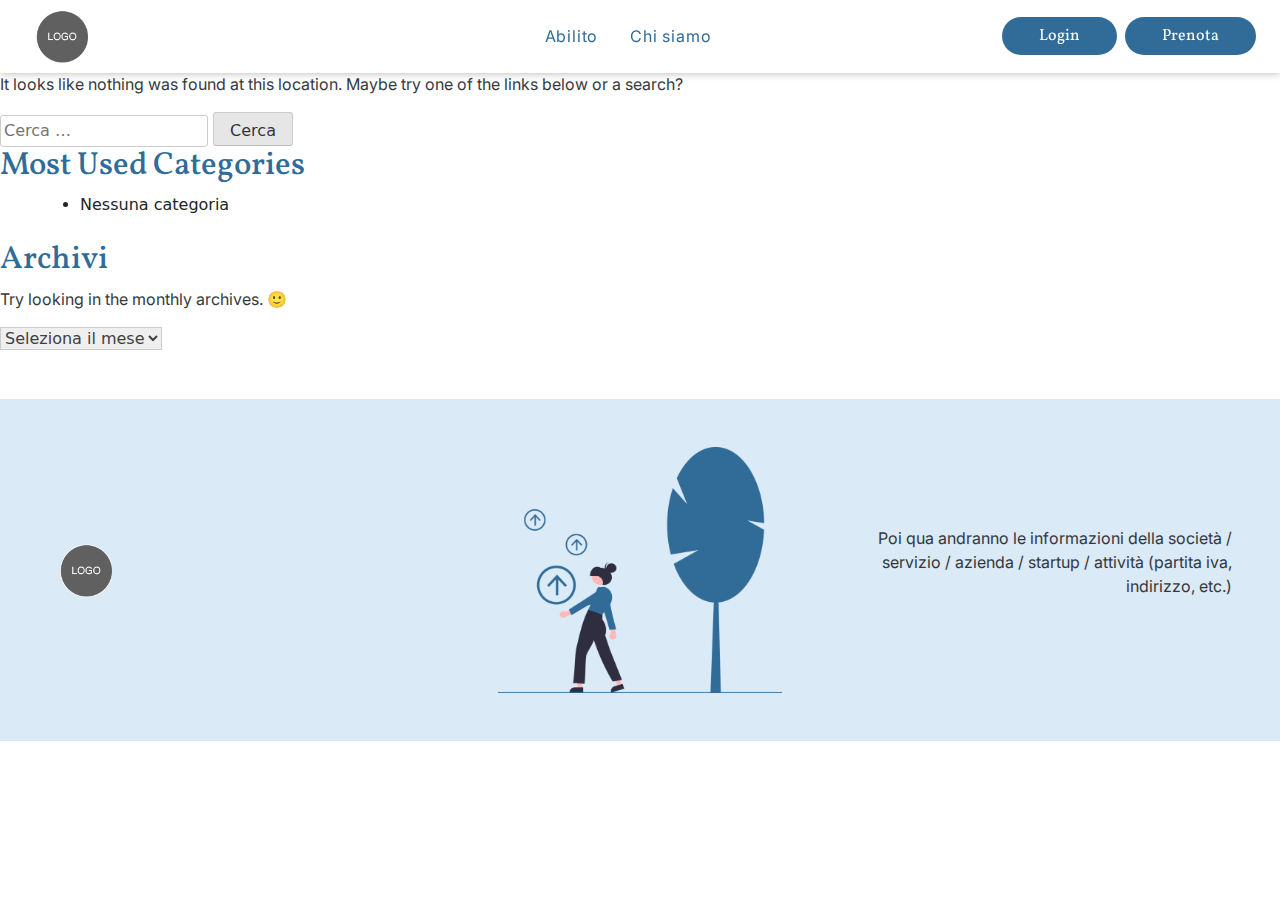
==== 404/index.html @ 6d9cfff5 "Commit static html" ====
<!DOCTYPE html>
<html lang="it-IT">
<head>
	<meta charset="UTF-8">
	<meta name="viewport" content="width=device-width, initial-scale=1">
	<link rel="profile" href="https://gmpg.org/xfn/11">

	<title>Pagina non trovata &#8211; Abilito</title>
<meta name="robots" content="max-image-preview:large">
<link rel="dns-prefetch" href="//cdn.jsdelivr.net">
<link rel="dns-prefetch" href="//fonts.googleapis.com">
<link rel="alternate" type="application/rss+xml" title="Abilito &raquo; Feed" href="/feed/">
<link rel="alternate" type="application/rss+xml" title="Abilito &raquo; Feed dei commenti" href="/comments/feed/">
<script>
window._wpemojiSettings = {"baseUrl":"https:\/\/s.w.org\/images\/core\/emoji\/15.0.3\/72x72\/","ext":".png","svgUrl":"https:\/\/s.w.org\/images\/core\/emoji\/15.0.3\/svg\/","svgExt":".svg","source":{"concatemoji":"\/wp-includes\/js\/wp-emoji-release.min.js?ver=6.6.2"}};
/*! This file is auto-generated */
!function(i,n){var o,s,e;function c(e){try{var t={supportTests:e,timestamp:(new Date).valueOf()};sessionStorage.setItem(o,JSON.stringify(t))}catch(e){}}function p(e,t,n){e.clearRect(0,0,e.canvas.width,e.canvas.height),e.fillText(t,0,0);var t=new Uint32Array(e.getImageData(0,0,e.canvas.width,e.canvas.height).data),r=(e.clearRect(0,0,e.canvas.width,e.canvas.height),e.fillText(n,0,0),new Uint32Array(e.getImageData(0,0,e.canvas.width,e.canvas.height).data));return t.every(function(e,t){return e===r[t]})}function u(e,t,n){switch(t){case"flag":return n(e,"🏳️‍⚧️","🏳️​⚧️")?!1:!n(e,"🇺🇳","🇺​🇳")&&!n(e,"🏴󠁧󠁢󠁥󠁮󠁧󠁿","🏴​󠁧​󠁢​󠁥​󠁮​󠁧​󠁿");case"emoji":return!n(e,"🐦‍⬛","🐦​⬛")}return!1}function f(e,t,n){var r="undefined"!=typeof WorkerGlobalScope&&self instanceof WorkerGlobalScope?new OffscreenCanvas(300,150):i.createElement("canvas"),a=r.getContext("2d",{willReadFrequently:!0}),o=(a.textBaseline="top",a.font="600 32px Arial",{});return e.forEach(function(e){o[e]=t(a,e,n)}),o}function t(e){var t=i.createElement("script");t.src=e,t.defer=!0,i.head.appendChild(t)}"undefined"!=typeof Promise&&(o="wpEmojiSettingsSupports",s=["flag","emoji"],n.supports={everything:!0,everythingExceptFlag:!0},e=new Promise(function(e){i.addEventListener("DOMContentLoaded",e,{once:!0})}),new Promise(function(t){var n=function(){try{var e=JSON.parse(sessionStorage.getItem(o));if("object"==typeof e&&"number"==typeof e.timestamp&&(new Date).valueOf()<e.timestamp+604800&&"object"==typeof e.supportTests)return e.supportTests}catch(e){}return null}();if(!n){if("undefined"!=typeof Worker&&"undefined"!=typeof OffscreenCanvas&&"undefined"!=typeof URL&&URL.createObjectURL&&"undefined"!=typeof Blob)try{var e="postMessage("+f.toString()+"("+[JSON.stringify(s),u.toString(),p.toString()].join(",")+"));",r=new Blob([e],{type:"text/javascript"}),a=new Worker(URL.createObjectURL(r),{name:"wpTestEmojiSupports"});return void(a.onmessage=function(e){c(n=e.data),a.terminate(),t(n)})}catch(e){}c(n=f(s,u,p))}t(n)}).then(function(e){for(var t in e)n.supports[t]=e[t],n.supports.everything=n.supports.everything&&n.supports[t],"flag"!==t&&(n.supports.everythingExceptFlag=n.supports.everythingExceptFlag&&n.supports[t]);n.supports.everythingExceptFlag=n.supports.everythingExceptFlag&&!n.supports.flag,n.DOMReady=!1,n.readyCallback=function(){n.DOMReady=!0}}).then(function(){return e}).then(function(){var e;n.supports.everything||(n.readyCallback(),(e=n.source||{}).concatemoji?t(e.concatemoji):e.wpemoji&&e.twemoji&&(t(e.twemoji),t(e.wpemoji)))}))}((window,document),window._wpemojiSettings);
</script>
<style id="wp-emoji-styles-inline-css">img.wp-smiley, img.emoji {
		display: inline !important;
		border: none !important;
		box-shadow: none !important;
		height: 1em !important;
		width: 1em !important;
		margin: 0 0.07em !important;
		vertical-align: -0.1em !important;
		background: none !important;
		padding: 0 !important;
	}</style>
<link rel="stylesheet" id="wp-block-library-css" href="/wp-includes/css/dist/block-library/style.min.css?ver=6.6.2" media="all">
<style id="classic-theme-styles-inline-css">/*! This file is auto-generated */
.wp-block-button__link{color:#fff;background-color:#32373c;border-radius:9999px;box-shadow:none;text-decoration:none;padding:calc(.667em + 2px) calc(1.333em + 2px);font-size:1.125em}.wp-block-file__button{background:#32373c;color:#fff;text-decoration:none}</style>
<style id="global-styles-inline-css">:root{--wp--preset--aspect-ratio--square: 1;--wp--preset--aspect-ratio--4-3: 4/3;--wp--preset--aspect-ratio--3-4: 3/4;--wp--preset--aspect-ratio--3-2: 3/2;--wp--preset--aspect-ratio--2-3: 2/3;--wp--preset--aspect-ratio--16-9: 16/9;--wp--preset--aspect-ratio--9-16: 9/16;--wp--preset--color--black: #000000;--wp--preset--color--cyan-bluish-gray: #abb8c3;--wp--preset--color--white: #ffffff;--wp--preset--color--pale-pink: #f78da7;--wp--preset--color--vivid-red: #cf2e2e;--wp--preset--color--luminous-vivid-orange: #ff6900;--wp--preset--color--luminous-vivid-amber: #fcb900;--wp--preset--color--light-green-cyan: #7bdcb5;--wp--preset--color--vivid-green-cyan: #00d084;--wp--preset--color--pale-cyan-blue: #8ed1fc;--wp--preset--color--vivid-cyan-blue: #0693e3;--wp--preset--color--vivid-purple: #9b51e0;--wp--preset--gradient--vivid-cyan-blue-to-vivid-purple: linear-gradient(135deg,rgba(6,147,227,1) 0%,rgb(155,81,224) 100%);--wp--preset--gradient--light-green-cyan-to-vivid-green-cyan: linear-gradient(135deg,rgb(122,220,180) 0%,rgb(0,208,130) 100%);--wp--preset--gradient--luminous-vivid-amber-to-luminous-vivid-orange: linear-gradient(135deg,rgba(252,185,0,1) 0%,rgba(255,105,0,1) 100%);--wp--preset--gradient--luminous-vivid-orange-to-vivid-red: linear-gradient(135deg,rgba(255,105,0,1) 0%,rgb(207,46,46) 100%);--wp--preset--gradient--very-light-gray-to-cyan-bluish-gray: linear-gradient(135deg,rgb(238,238,238) 0%,rgb(169,184,195) 100%);--wp--preset--gradient--cool-to-warm-spectrum: linear-gradient(135deg,rgb(74,234,220) 0%,rgb(151,120,209) 20%,rgb(207,42,186) 40%,rgb(238,44,130) 60%,rgb(251,105,98) 80%,rgb(254,248,76) 100%);--wp--preset--gradient--blush-light-purple: linear-gradient(135deg,rgb(255,206,236) 0%,rgb(152,150,240) 100%);--wp--preset--gradient--blush-bordeaux: linear-gradient(135deg,rgb(254,205,165) 0%,rgb(254,45,45) 50%,rgb(107,0,62) 100%);--wp--preset--gradient--luminous-dusk: linear-gradient(135deg,rgb(255,203,112) 0%,rgb(199,81,192) 50%,rgb(65,88,208) 100%);--wp--preset--gradient--pale-ocean: linear-gradient(135deg,rgb(255,245,203) 0%,rgb(182,227,212) 50%,rgb(51,167,181) 100%);--wp--preset--gradient--electric-grass: linear-gradient(135deg,rgb(202,248,128) 0%,rgb(113,206,126) 100%);--wp--preset--gradient--midnight: linear-gradient(135deg,rgb(2,3,129) 0%,rgb(40,116,252) 100%);--wp--preset--font-size--small: 13px;--wp--preset--font-size--medium: 20px;--wp--preset--font-size--large: 36px;--wp--preset--font-size--x-large: 42px;--wp--preset--spacing--20: 0.44rem;--wp--preset--spacing--30: 0.67rem;--wp--preset--spacing--40: 1rem;--wp--preset--spacing--50: 1.5rem;--wp--preset--spacing--60: 2.25rem;--wp--preset--spacing--70: 3.38rem;--wp--preset--spacing--80: 5.06rem;--wp--preset--shadow--natural: 6px 6px 9px rgba(0, 0, 0, 0.2);--wp--preset--shadow--deep: 12px 12px 50px rgba(0, 0, 0, 0.4);--wp--preset--shadow--sharp: 6px 6px 0px rgba(0, 0, 0, 0.2);--wp--preset--shadow--outlined: 6px 6px 0px -3px rgba(255, 255, 255, 1), 6px 6px rgba(0, 0, 0, 1);--wp--preset--shadow--crisp: 6px 6px 0px rgba(0, 0, 0, 1);}:where(.is-layout-flex){gap: 0.5em;}:where(.is-layout-grid){gap: 0.5em;}body .is-layout-flex{display: flex;}.is-layout-flex{flex-wrap: wrap;align-items: center;}.is-layout-flex > :is(*, div){margin: 0;}body .is-layout-grid{display: grid;}.is-layout-grid > :is(*, div){margin: 0;}:where(.wp-block-columns.is-layout-flex){gap: 2em;}:where(.wp-block-columns.is-layout-grid){gap: 2em;}:where(.wp-block-post-template.is-layout-flex){gap: 1.25em;}:where(.wp-block-post-template.is-layout-grid){gap: 1.25em;}.has-black-color{color: var(--wp--preset--color--black) !important;}.has-cyan-bluish-gray-color{color: var(--wp--preset--color--cyan-bluish-gray) !important;}.has-white-color{color: var(--wp--preset--color--white) !important;}.has-pale-pink-color{color: var(--wp--preset--color--pale-pink) !important;}.has-vivid-red-color{color: var(--wp--preset--color--vivid-red) !important;}.has-luminous-vivid-orange-color{color: var(--wp--preset--color--luminous-vivid-orange) !important;}.has-luminous-vivid-amber-color{color: var(--wp--preset--color--luminous-vivid-amber) !important;}.has-light-green-cyan-color{color: var(--wp--preset--color--light-green-cyan) !important;}.has-vivid-green-cyan-color{color: var(--wp--preset--color--vivid-green-cyan) !important;}.has-pale-cyan-blue-color{color: var(--wp--preset--color--pale-cyan-blue) !important;}.has-vivid-cyan-blue-color{color: var(--wp--preset--color--vivid-cyan-blue) !important;}.has-vivid-purple-color{color: var(--wp--preset--color--vivid-purple) !important;}.has-black-background-color{background-color: var(--wp--preset--color--black) !important;}.has-cyan-bluish-gray-background-color{background-color: var(--wp--preset--color--cyan-bluish-gray) !important;}.has-white-background-color{background-color: var(--wp--preset--color--white) !important;}.has-pale-pink-background-color{background-color: var(--wp--preset--color--pale-pink) !important;}.has-vivid-red-background-color{background-color: var(--wp--preset--color--vivid-red) !important;}.has-luminous-vivid-orange-background-color{background-color: var(--wp--preset--color--luminous-vivid-orange) !important;}.has-luminous-vivid-amber-background-color{background-color: var(--wp--preset--color--luminous-vivid-amber) !important;}.has-light-green-cyan-background-color{background-color: var(--wp--preset--color--light-green-cyan) !important;}.has-vivid-green-cyan-background-color{background-color: var(--wp--preset--color--vivid-green-cyan) !important;}.has-pale-cyan-blue-background-color{background-color: var(--wp--preset--color--pale-cyan-blue) !important;}.has-vivid-cyan-blue-background-color{background-color: var(--wp--preset--color--vivid-cyan-blue) !important;}.has-vivid-purple-background-color{background-color: var(--wp--preset--color--vivid-purple) !important;}.has-black-border-color{border-color: var(--wp--preset--color--black) !important;}.has-cyan-bluish-gray-border-color{border-color: var(--wp--preset--color--cyan-bluish-gray) !important;}.has-white-border-color{border-color: var(--wp--preset--color--white) !important;}.has-pale-pink-border-color{border-color: var(--wp--preset--color--pale-pink) !important;}.has-vivid-red-border-color{border-color: var(--wp--preset--color--vivid-red) !important;}.has-luminous-vivid-orange-border-color{border-color: var(--wp--preset--color--luminous-vivid-orange) !important;}.has-luminous-vivid-amber-border-color{border-color: var(--wp--preset--color--luminous-vivid-amber) !important;}.has-light-green-cyan-border-color{border-color: var(--wp--preset--color--light-green-cyan) !important;}.has-vivid-green-cyan-border-color{border-color: var(--wp--preset--color--vivid-green-cyan) !important;}.has-pale-cyan-blue-border-color{border-color: var(--wp--preset--color--pale-cyan-blue) !important;}.has-vivid-cyan-blue-border-color{border-color: var(--wp--preset--color--vivid-cyan-blue) !important;}.has-vivid-purple-border-color{border-color: var(--wp--preset--color--vivid-purple) !important;}.has-vivid-cyan-blue-to-vivid-purple-gradient-background{background: var(--wp--preset--gradient--vivid-cyan-blue-to-vivid-purple) !important;}.has-light-green-cyan-to-vivid-green-cyan-gradient-background{background: var(--wp--preset--gradient--light-green-cyan-to-vivid-green-cyan) !important;}.has-luminous-vivid-amber-to-luminous-vivid-orange-gradient-background{background: var(--wp--preset--gradient--luminous-vivid-amber-to-luminous-vivid-orange) !important;}.has-luminous-vivid-orange-to-vivid-red-gradient-background{background: var(--wp--preset--gradient--luminous-vivid-orange-to-vivid-red) !important;}.has-very-light-gray-to-cyan-bluish-gray-gradient-background{background: var(--wp--preset--gradient--very-light-gray-to-cyan-bluish-gray) !important;}.has-cool-to-warm-spectrum-gradient-background{background: var(--wp--preset--gradient--cool-to-warm-spectrum) !important;}.has-blush-light-purple-gradient-background{background: var(--wp--preset--gradient--blush-light-purple) !important;}.has-blush-bordeaux-gradient-background{background: var(--wp--preset--gradient--blush-bordeaux) !important;}.has-luminous-dusk-gradient-background{background: var(--wp--preset--gradient--luminous-dusk) !important;}.has-pale-ocean-gradient-background{background: var(--wp--preset--gradient--pale-ocean) !important;}.has-electric-grass-gradient-background{background: var(--wp--preset--gradient--electric-grass) !important;}.has-midnight-gradient-background{background: var(--wp--preset--gradient--midnight) !important;}.has-small-font-size{font-size: var(--wp--preset--font-size--small) !important;}.has-medium-font-size{font-size: var(--wp--preset--font-size--medium) !important;}.has-large-font-size{font-size: var(--wp--preset--font-size--large) !important;}.has-x-large-font-size{font-size: var(--wp--preset--font-size--x-large) !important;}
:where(.wp-block-post-template.is-layout-flex){gap: 1.25em;}:where(.wp-block-post-template.is-layout-grid){gap: 1.25em;}
:where(.wp-block-columns.is-layout-flex){gap: 2em;}:where(.wp-block-columns.is-layout-grid){gap: 2em;}
:root :where(.wp-block-pullquote){font-size: 1.5em;line-height: 1.6;}</style>
<link rel="stylesheet" id="custom_css-css" href="/wp-content/themes/abilito_theme/css/custom_css.css?ver=3367" media="all">
<link rel="stylesheet" id="abilito-style-css" href="/wp-content/themes/abilito_theme/style.css?ver=6649" media="all">
<link rel="stylesheet" id="bootstrap_css-css" href="https://cdn.jsdelivr.net/npm/bootstrap@5.3.3/dist/css/bootstrap.min.css?ver=6.6.2" media="all">
<link rel="stylesheet" id="font_Vollkorn-css" href="https://fonts.googleapis.com/css2?family=Vollkorn%3Aital%2Cwght%400%2C400..900%3B1%2C400..900&#038;display=swap&#038;ver=5623" media="all">
<link rel="stylesheet" id="font_Inter-css" href="https://fonts.googleapis.com/css2?family=Inter%3Aital%2Copsz%2Cwght%400%2C14..32%2C100..900%3B1%2C14..32%2C100..900&#038;display=swap&#038;ver=3988" media="all">
<script src="/wp-includes/js/jquery/jquery.min.js?ver=3.7.1" id="jquery-core-js"></script>
<script src="/wp-includes/js/jquery/jquery-migrate.min.js?ver=3.4.1" id="jquery-migrate-js"></script>
<link rel="https://api.w.org/" href="/wp-json/">
<link rel="EditURI" type="application/rsd+xml" title="RSD" href="/xmlrpc.php?rsd">
<meta name="generator" content="WordPress 6.6.2">
<link rel="icon" href="/wp-content/uploads/2024/08/cropped-logo-placeholder-image-1-32x32.png" sizes="32x32">
<link rel="icon" href="/wp-content/uploads/2024/08/cropped-logo-placeholder-image-1-192x192.png" sizes="192x192">
<link rel="apple-touch-icon" href="/wp-content/uploads/2024/08/cropped-logo-placeholder-image-1-180x180.png">
<meta name="msapplication-TileImage" content="/wp-content/uploads/2024/08/cropped-logo-placeholder-image-1-270x270.png">
<style id="wpforms-css-vars-root">:root {
					--wpforms-field-border-radius: 3px;
--wpforms-field-border-style: solid;
--wpforms-field-border-size: 1px;
--wpforms-field-background-color: #ffffff;
--wpforms-field-border-color: rgba( 0, 0, 0, 0.25 );
--wpforms-field-border-color-spare: rgba( 0, 0, 0, 0.25 );
--wpforms-field-text-color: rgba( 0, 0, 0, 0.7 );
--wpforms-field-menu-color: #ffffff;
--wpforms-label-color: rgba( 0, 0, 0, 0.85 );
--wpforms-label-sublabel-color: rgba( 0, 0, 0, 0.55 );
--wpforms-label-error-color: #d63637;
--wpforms-button-border-radius: 3px;
--wpforms-button-border-style: none;
--wpforms-button-border-size: 1px;
--wpforms-button-background-color: #066aab;
--wpforms-button-border-color: #066aab;
--wpforms-button-text-color: #ffffff;
--wpforms-page-break-color: #066aab;
--wpforms-background-image: none;
--wpforms-background-position: center center;
--wpforms-background-repeat: no-repeat;
--wpforms-background-size: cover;
--wpforms-background-width: 100px;
--wpforms-background-height: 100px;
--wpforms-background-color: rgba( 0, 0, 0, 0 );
--wpforms-background-url: none;
--wpforms-container-padding: 0px;
--wpforms-container-border-style: none;
--wpforms-container-border-width: 1px;
--wpforms-container-border-color: #000000;
--wpforms-container-border-radius: 3px;
--wpforms-field-size-input-height: 43px;
--wpforms-field-size-input-spacing: 15px;
--wpforms-field-size-font-size: 16px;
--wpforms-field-size-line-height: 19px;
--wpforms-field-size-padding-h: 14px;
--wpforms-field-size-checkbox-size: 16px;
--wpforms-field-size-sublabel-spacing: 5px;
--wpforms-field-size-icon-size: 1;
--wpforms-label-size-font-size: 16px;
--wpforms-label-size-line-height: 19px;
--wpforms-label-size-sublabel-font-size: 14px;
--wpforms-label-size-sublabel-line-height: 17px;
--wpforms-button-size-font-size: 17px;
--wpforms-button-size-height: 41px;
--wpforms-button-size-padding-h: 15px;
--wpforms-button-size-margin-top: 10px;
--wpforms-container-shadow-size-box-shadow: none;

				}</style>
</head>

<body class="error404 wp-custom-logo user-registration-page hfeed">

<div id="page" class="site">

	<a class="skip-link screen-reader-text" href="#primary">Skip to content</a>

	<header id="masthead" class="z-3 site-header position-fixed w-100 start-0 end-0 top-0 py-1 bg-white">
		<nav id="site-navigation" class="main-navigation flex-wrap d-flex justify-content-center align-items-center">

			<div id="logo" class="d-flex mr-auto order-0">
				<a href="/" class="custom-logo-link" rel="home"><img width="421" height="426" src="/wp-content/uploads/2024/08/cropped-cropped-logo-placeholder-image-1-e1723313377808.png" class="custom-logo" alt="Abilito" decoding="async" fetchpriority="high" srcset="/wp-content/uploads/2024/08/cropped-cropped-logo-placeholder-image-1-e1723313377808.png 421w, /wp-content/uploads/2024/08/cropped-cropped-logo-placeholder-image-1-e1723313377808-296x300.png 296w" sizes="(max-width: 421px) 100vw, 421px"></a>			</div>

			<div class="d-flex m-x-0 m-y-auto text-center order-3 order-sm-1 w-sm-auto justify-content-center">
				<div class="menu-menu-1-container"><ul id="primary-menu" class="menu">
<li id="menu-item-912" class="menu-item menu-item-type-post_type menu-item-object-page menu-item-home menu-item-912"><a href="/">Abilito</a></li>
<li id="menu-item-913" class="menu-item menu-item-type-post_type menu-item-object-page menu-item-913"><a href="/chi-siamo/">Chi siamo</a></li>
</ul></div>			</div>
	
			<div class="d-flex end-0 order-2 pe-4">
				<button class="menu-toggle hamburger hamburger--vortex " type="button" aria-controls="primary-menu" aria-expanded="false">
					<span class="hamburger-box">
						<span class="hamburger-inner"> 
						</span>
					</span>
				</button>
			</div>
			
			<div class="d-flex ml-auto btn-book justify-content-end order-1 order-sm-3">
				<a class="btn my-btn align-self-center me-2" href="/my-account/">
					Login
				</a>
				<a class="btn my-btn align-self-center" href="/registration/">
					Prenota
				</a>
			</div>
			
		</nav><!-- #site-navigation -->
	</header><!-- #masthead -->

	<main id="primary" class="site-main">

		<section class="error-404 not-found">
			<header class="page-header">
				<h1 class="page-title">Oops! That page can&rsquo;t be found.</h1>
			</header><!-- .page-header -->

			<div class="page-content">
				<p>It looks like nothing was found at this location. Maybe try one of the links below or a search?</p>

					<form role="search" method="get" class="search-form" action="/">
				<label>
					<span class="screen-reader-text">Ricerca per:</span>
					<input type="search" class="search-field" placeholder="Cerca &hellip;" value="" name="s">
				</label>
				<input type="submit" class="search-submit" value="Cerca">
			</form>
					<div class="widget widget_categories">
						<h2 class="widget-title">Most Used Categories</h2>
						<ul>
							<li class="cat-item-none">Nessuna categoria</li>						</ul>
					</div>
<!-- .widget -->

					<div class="widget widget_archive">
<h2 class="widgettitle">Archivi</h2>
<p>Try looking in the monthly archives. 🙂</p>		<label class="screen-reader-text" for="archives-dropdown--1">Archivi</label>
		<select id="archives-dropdown--1" name="archive-dropdown">
			
			<option value="">Seleziona il mese</option>
			
		</select>

			<script>(function() {
	var dropdown = document.getElementById( "archives-dropdown--1" );
	function onSelectChange() {
		if ( dropdown.options[ dropdown.selectedIndex ].value !== '' ) {
			document.location.href = this.options[ this.selectedIndex ].value;
		}
	}
	dropdown.onchange = onSelectChange;
})();</script>
</div>
			</div>
<!-- .page-content -->
		</section><!-- .error-404 -->

	</main><!-- #main -->


	<footer id="colophon" class="site-footer">
		<div class="bg-mycol1 mt-5 px-5 py-5">

			
			<div class="row align-items-center ">
				<div class="pb-3 pb-md-0 col-12 col-md-4 text-md-start text-center">
					<a href="/" class="custom-logo-link" rel="home"><img width="421" height="426" src="/wp-content/uploads/2024/08/cropped-cropped-logo-placeholder-image-1-e1723313377808.png" class="custom-logo" alt="Abilito" decoding="async" srcset="/wp-content/uploads/2024/08/cropped-cropped-logo-placeholder-image-1-e1723313377808.png 421w, /wp-content/uploads/2024/08/cropped-cropped-logo-placeholder-image-1-e1723313377808-296x300.png 296w" sizes="(max-width: 421px) 100vw, 421px"></a>				</div>
				<div class="pt-3 pt-md-0 col-12 col-md-4 text-center img-decorative-footer">
					<img width="1613" height="1395" src="/wp-content/uploads/2024/08/undraw_update_re_swkp@1x-1.png" class="attachment-post-thumbnail size-post-thumbnail wp-post-image" alt="" decoding="async" loading="lazy" srcset="/wp-content/uploads/2024/08/undraw_update_re_swkp@1x-1.png 1613w, /wp-content/uploads/2024/08/undraw_update_re_swkp@1x-1-300x259.png 300w, /wp-content/uploads/2024/08/undraw_update_re_swkp@1x-1-1024x886.png 1024w, /wp-content/uploads/2024/08/undraw_update_re_swkp@1x-1-768x664.png 768w, /wp-content/uploads/2024/08/undraw_update_re_swkp@1x-1-1536x1328.png 1536w" sizes="(max-width: 1613px) 100vw, 1613px">				</div>
				<div class="pt-5 pb-2 pt-md-0 pb-md-0 col-12 col-md-4 text-center text-md-end">
					<p>
						Poi qua andranno le informazioni della società / servizio / azienda / startup / attività (partita iva, indirizzo, etc.)					</p>
				</div>

			</div>

			
		</div>
	</footer><!-- #colophon -->
</div>
<!-- #page -->

<script src="/wp-content/themes/abilito_theme/js/navigation.js?ver=6859" id="abilito-navigation-js"></script>
<script src="/wp-content/themes/abilito_theme/js/faq.js?ver=6814" id="faq-js"></script>

</body>
</html>
---- wp-includes/css/dist/block-library/style.min.css ----
@charset "UTF-8";.wp-block-archives{box-sizing:border-box}.wp-block-archives-dropdown label{display:block}.wp-block-avatar{line-height:0}.wp-block-avatar,.wp-block-avatar img{box-sizing:border-box}.wp-block-avatar.aligncenter{text-align:center}.wp-block-audio{box-sizing:border-box}.wp-block-audio :where(figcaption){margin-bottom:1em;margin-top:.5em}.wp-block-audio audio{min-width:300px;width:100%}.wp-block-button__link{box-sizing:border-box;cursor:pointer;display:inline-block;text-align:center;word-break:break-word}.wp-block-button__link.aligncenter{text-align:center}.wp-block-button__link.alignright{text-align:right}:where(.wp-block-button__link){border-radius:9999px;box-shadow:none;padding:calc(.667em + 2px) calc(1.333em + 2px);text-decoration:none}.wp-block-button[style*=text-decoration] .wp-block-button__link{text-decoration:inherit}.wp-block-buttons>.wp-block-button.has-custom-width{max-width:none}.wp-block-buttons>.wp-block-button.has-custom-width .wp-block-button__link{width:100%}.wp-block-buttons>.wp-block-button.has-custom-font-size .wp-block-button__link{font-size:inherit}.wp-block-buttons>.wp-block-button.wp-block-button__width-25{width:calc(25% - var(--wp--style--block-gap, .5em)*.75)}.wp-block-buttons>.wp-block-button.wp-block-button__width-50{width:calc(50% - var(--wp--style--block-gap, .5em)*.5)}.wp-block-buttons>.wp-block-button.wp-block-button__width-75{width:calc(75% - var(--wp--style--block-gap, .5em)*.25)}.wp-block-buttons>.wp-block-button.wp-block-button__width-100{flex-basis:100%;width:100%}.wp-block-buttons.is-vertical>.wp-block-button.wp-block-button__width-25{width:25%}.wp-block-buttons.is-vertical>.wp-block-button.wp-block-button__width-50{width:50%}.wp-block-buttons.is-vertical>.wp-block-button.wp-block-button__width-75{width:75%}.wp-block-button.is-style-squared,.wp-block-button__link.wp-block-button.is-style-squared{border-radius:0}.wp-block-button.no-border-radius,.wp-block-button__link.no-border-radius{border-radius:0!important}:root :where(.wp-block-button .wp-block-button__link.is-style-outline),:root :where(.wp-block-button.is-style-outline>.wp-block-button__link){border:2px solid;padding:.667em 1.333em}:root :where(.wp-block-button .wp-block-button__link.is-style-outline:not(.has-text-color)),:root :where(.wp-block-button.is-style-outline>.wp-block-button__link:not(.has-text-color)){color:currentColor}:root :where(.wp-block-button .wp-block-button__link.is-style-outline:not(.has-background)),:root :where(.wp-block-button.is-style-outline>.wp-block-button__link:not(.has-background)){background-color:initial;background-image:none}.wp-block-buttons.is-vertical{flex-direction:column}.wp-block-buttons.is-vertical>.wp-block-button:last-child{margin-bottom:0}.wp-block-buttons>.wp-block-button{display:inline-block;margin:0}.wp-block-buttons.is-content-justification-left{justify-content:flex-start}.wp-block-buttons.is-content-justification-left.is-vertical{align-items:flex-start}.wp-block-buttons.is-content-justification-center{justify-content:center}.wp-block-buttons.is-content-justification-center.is-vertical{align-items:center}.wp-block-buttons.is-content-justification-right{justify-content:flex-end}.wp-block-buttons.is-content-justification-right.is-vertical{align-items:flex-end}.wp-block-buttons.is-content-justification-space-between{justify-content:space-between}.wp-block-buttons.aligncenter{text-align:center}.wp-block-buttons:not(.is-content-justification-space-between,.is-content-justification-right,.is-content-justification-left,.is-content-justification-center) .wp-block-button.aligncenter{margin-left:auto;margin-right:auto;width:100%}.wp-block-buttons[style*=text-decoration] .wp-block-button,.wp-block-buttons[style*=text-decoration] .wp-block-button__link{text-decoration:inherit}.wp-block-buttons.has-custom-font-size .wp-block-button__link{font-size:inherit}.wp-block-button.aligncenter,.wp-block-calendar{text-align:center}.wp-block-calendar td,.wp-block-calendar th{border:1px solid;padding:.25em}.wp-block-calendar th{font-weight:400}.wp-block-calendar caption{background-color:inherit}.wp-block-calendar table{border-collapse:collapse;width:100%}.wp-block-calendar table:where(:not(.has-text-color)){color:#40464d}.wp-block-calendar table:where(:not(.has-text-color)) td,.wp-block-calendar table:where(:not(.has-text-color)) th{border-color:#ddd}.wp-block-calendar table.has-background th{background-color:inherit}.wp-block-calendar table.has-text-color th{color:inherit}:where(.wp-block-calendar table:not(.has-background) th){background:#ddd}.wp-block-categories{box-sizing:border-box}.wp-block-categories.alignleft{margin-right:2em}.wp-block-categories.alignright{margin-left:2em}.wp-block-categories.wp-block-categories-dropdown.aligncenter{text-align:center}.wp-block-code{box-sizing:border-box}.wp-block-code code{display:block;font-family:inherit;overflow-wrap:break-word;white-space:pre-wrap}.wp-block-columns{align-items:normal!important;box-sizing:border-box;display:flex;flex-wrap:wrap!important}@media (min-width:782px){.wp-block-columns{flex-wrap:nowrap!important}}.wp-block-columns.are-vertically-aligned-top{align-items:flex-start}.wp-block-columns.are-vertically-aligned-center{align-items:center}.wp-block-columns.are-vertically-aligned-bottom{align-items:flex-end}@media (max-width:781px){.wp-block-columns:not(.is-not-stacked-on-mobile)>.wp-block-column{flex-basis:100%!important}}@media (min-width:782px){.wp-block-columns:not(.is-not-stacked-on-mobile)>.wp-block-column{flex-basis:0;flex-grow:1}.wp-block-columns:not(.is-not-stacked-on-mobile)>.wp-block-column[style*=flex-basis]{flex-grow:0}}.wp-block-columns.is-not-stacked-on-mobile{flex-wrap:nowrap!important}.wp-block-columns.is-not-stacked-on-mobile>.wp-block-column{flex-basis:0;flex-grow:1}.wp-block-columns.is-not-stacked-on-mobile>.wp-block-column[style*=flex-basis]{flex-grow:0}:where(.wp-block-columns){margin-bottom:1.75em}:where(.wp-block-columns.has-background){padding:1.25em 2.375em}.wp-block-column{flex-grow:1;min-width:0;overflow-wrap:break-word;word-break:break-word}.wp-block-column.is-vertically-aligned-top{align-self:flex-start}.wp-block-column.is-vertically-aligned-center{align-self:center}.wp-block-column.is-vertically-aligned-bottom{align-self:flex-end}.wp-block-column.is-vertically-aligned-stretch{align-self:stretch}.wp-block-column.is-vertically-aligned-bottom,.wp-block-column.is-vertically-aligned-center,.wp-block-column.is-vertically-aligned-top{width:100%}.wp-block-post-comments{box-sizing:border-box}.wp-block-post-comments .alignleft{float:left}.wp-block-post-comments .alignright{float:right}.wp-block-post-comments .navigation:after{clear:both;content:"";display:table}.wp-block-post-comments .commentlist{clear:both;list-style:none;margin:0;padding:0}.wp-block-post-comments .commentlist .comment{min-height:2.25em;padding-left:3.25em}.wp-block-post-comments .commentlist .comment p{font-size:1em;line-height:1.8;margin:1em 0}.wp-block-post-comments .commentlist .children{list-style:none;margin:0;padding:0}.wp-block-post-comments .comment-author{line-height:1.5}.wp-block-post-comments .comment-author .avatar{border-radius:1.5em;display:block;float:left;height:2.5em;margin-right:.75em;margin-top:.5em;width:2.5em}.wp-block-post-comments .comment-author cite{font-style:normal}.wp-block-post-comments .comment-meta{font-size:.875em;line-height:1.5}.wp-block-post-comments .comment-meta b{font-weight:400}.wp-block-post-comments .comment-meta .comment-awaiting-moderation{display:block;margin-bottom:1em;margin-top:1em}.wp-block-post-comments .comment-body .commentmetadata{font-size:.875em}.wp-block-post-comments .comment-form-author label,.wp-block-post-comments .comment-form-comment label,.wp-block-post-comments .comment-form-email label,.wp-block-post-comments .comment-form-url label{display:block;margin-bottom:.25em}.wp-block-post-comments .comment-form input:not([type=submit]):not([type=checkbox]),.wp-block-post-comments .comment-form textarea{box-sizing:border-box;display:block;width:100%}.wp-block-post-comments .comment-form-cookies-consent{display:flex;gap:.25em}.wp-block-post-comments .comment-form-cookies-consent #wp-comment-cookies-consent{margin-top:.35em}.wp-block-post-comments .comment-reply-title{margin-bottom:0}.wp-block-post-comments .comment-reply-title :where(small){font-size:var(--wp--preset--font-size--medium,smaller);margin-left:.5em}.wp-block-post-comments .reply{font-size:.875em;margin-bottom:1.4em}.wp-block-post-comments input:not([type=submit]),.wp-block-post-comments textarea{border:1px solid #949494;font-family:inherit;font-size:1em}.wp-block-post-comments input:not([type=submit]):not([type=checkbox]),.wp-block-post-comments textarea{padding:calc(.667em + 2px)}:where(.wp-block-post-comments input[type=submit]){border:none}.wp-block-comments-pagination>.wp-block-comments-pagination-next,.wp-block-comments-pagination>.wp-block-comments-pagination-numbers,.wp-block-comments-pagination>.wp-block-comments-pagination-previous{margin-bottom:.5em;margin-right:.5em}.wp-block-comments-pagination>.wp-block-comments-pagination-next:last-child,.wp-block-comments-pagination>.wp-block-comments-pagination-numbers:last-child,.wp-block-comments-pagination>.wp-block-comments-pagination-previous:last-child{margin-right:0}.wp-block-comments-pagination .wp-block-comments-pagination-previous-arrow{display:inline-block;margin-right:1ch}.wp-block-comments-pagination .wp-block-comments-pagination-previous-arrow:not(.is-arrow-chevron){transform:scaleX(1)}.wp-block-comments-pagination .wp-block-comments-pagination-next-arrow{display:inline-block;margin-left:1ch}.wp-block-comments-pagination .wp-block-comments-pagination-next-arrow:not(.is-arrow-chevron){transform:scaleX(1)}.wp-block-comments-pagination.aligncenter{justify-content:center}.wp-block-comment-template{box-sizing:border-box;list-style:none;margin-bottom:0;max-width:100%;padding:0}.wp-block-comment-template li{clear:both}.wp-block-comment-template ol{list-style:none;margin-bottom:0;max-width:100%;padding-left:2rem}.wp-block-comment-template.alignleft{float:left}.wp-block-comment-template.aligncenter{margin-left:auto;margin-right:auto;width:-moz-fit-content;width:fit-content}.wp-block-comment-template.alignright{float:right}.wp-block-cover,.wp-block-cover-image{align-items:center;background-position:50%;box-sizing:border-box;display:flex;justify-content:center;min-height:430px;overflow:hidden;overflow:clip;padding:1em;position:relative}.wp-block-cover .has-background-dim:not([class*=-background-color]),.wp-block-cover-image .has-background-dim:not([class*=-background-color]),.wp-block-cover-image.has-background-dim:not([class*=-background-color]),.wp-block-cover.has-background-dim:not([class*=-background-color]){background-color:#000}.wp-block-cover .has-background-dim.has-background-gradient,.wp-block-cover-image .has-background-dim.has-background-gradient{background-color:initial}.wp-block-cover-image.has-background-dim:before,.wp-block-cover.has-background-dim:before{background-color:inherit;content:""}.wp-block-cover .wp-block-cover__background,.wp-block-cover .wp-block-cover__gradient-background,.wp-block-cover-image .wp-block-cover__background,.wp-block-cover-image .wp-block-cover__gradient-background,.wp-block-cover-image.has-background-dim:not(.has-background-gradient):before,.wp-block-cover.has-background-dim:not(.has-background-gradient):before{bottom:0;left:0;opacity:.5;position:absolute;right:0;top:0;z-index:1}.wp-block-cover-image.has-background-dim.has-background-dim-10 .wp-block-cover__background,.wp-block-cover-image.has-background-dim.has-background-dim-10 .wp-block-cover__gradient-background,.wp-block-cover-image.has-background-dim.has-background-dim-10:not(.has-background-gradient):before,.wp-block-cover.has-background-dim.has-background-dim-10 .wp-block-cover__background,.wp-block-cover.has-background-dim.has-background-dim-10 .wp-block-cover__gradient-background,.wp-block-cover.has-background-dim.has-background-dim-10:not(.has-background-gradient):before{opacity:.1}.wp-block-cover-image.has-background-dim.has-background-dim-20 .wp-block-cover__background,.wp-block-cover-image.has-background-dim.has-background-dim-20 .wp-block-cover__gradient-background,.wp-block-cover-image.has-background-dim.has-background-dim-20:not(.has-background-gradient):before,.wp-block-cover.has-background-dim.has-background-dim-20 .wp-block-cover__background,.wp-block-cover.has-background-dim.has-background-dim-20 .wp-block-cover__gradient-background,.wp-block-cover.has-background-dim.has-background-dim-20:not(.has-background-gradient):before{opacity:.2}.wp-block-cover-image.has-background-dim.has-background-dim-30 .wp-block-cover__background,.wp-block-cover-image.has-background-dim.has-background-dim-30 .wp-block-cover__gradient-background,.wp-block-cover-image.has-background-dim.has-background-dim-30:not(.has-background-gradient):before,.wp-block-cover.has-background-dim.has-background-dim-30 .wp-block-cover__background,.wp-block-cover.has-background-dim.has-background-dim-30 .wp-block-cover__gradient-background,.wp-block-cover.has-background-dim.has-background-dim-30:not(.has-background-gradient):before{opacity:.3}.wp-block-cover-image.has-background-dim.has-background-dim-40 .wp-block-cover__background,.wp-block-cover-image.has-background-dim.has-background-dim-40 .wp-block-cover__gradient-background,.wp-block-cover-image.has-background-dim.has-background-dim-40:not(.has-background-gradient):before,.wp-block-cover.has-background-dim.has-background-dim-40 .wp-block-cover__background,.wp-block-cover.has-background-dim.has-background-dim-40 .wp-block-cover__gradient-background,.wp-block-cover.has-background-dim.has-background-dim-40:not(.has-background-gradient):before{opacity:.4}.wp-block-cover-image.has-background-dim.has-background-dim-50 .wp-block-cover__background,.wp-block-cover-image.has-background-dim.has-background-dim-50 .wp-block-cover__gradient-background,.wp-block-cover-image.has-background-dim.has-background-dim-50:not(.has-background-gradient):before,.wp-block-cover.has-background-dim.has-background-dim-50 .wp-block-cover__background,.wp-block-cover.has-background-dim.has-background-dim-50 .wp-block-cover__gradient-background,.wp-block-cover.has-background-dim.has-background-dim-50:not(.has-background-gradient):before{opacity:.5}.wp-block-cover-image.has-background-dim.has-background-dim-60 .wp-block-cover__background,.wp-block-cover-image.has-background-dim.has-background-dim-60 .wp-block-cover__gradient-background,.wp-block-cover-image.has-background-dim.has-background-dim-60:not(.has-background-gradient):before,.wp-block-cover.has-background-dim.has-background-dim-60 .wp-block-cover__background,.wp-block-cover.has-background-dim.has-background-dim-60 .wp-block-cover__gradient-background,.wp-block-cover.has-background-dim.has-background-dim-60:not(.has-background-gradient):before{opacity:.6}.wp-block-cover-image.has-background-dim.has-background-dim-70 .wp-block-cover__background,.wp-block-cover-image.has-background-dim.has-background-dim-70 .wp-block-cover__gradient-background,.wp-block-cover-image.has-background-dim.has-background-dim-70:not(.has-background-gradient):before,.wp-block-cover.has-background-dim.has-background-dim-70 .wp-block-cover__background,.wp-block-cover.has-background-dim.has-background-dim-70 .wp-block-cover__gradient-background,.wp-block-cover.has-background-dim.has-background-dim-70:not(.has-background-gradient):before{opacity:.7}.wp-block-cover-image.has-background-dim.has-background-dim-80 .wp-block-cover__background,.wp-block-cover-image.has-background-dim.has-background-dim-80 .wp-block-cover__gradient-background,.wp-block-cover-image.has-background-dim.has-background-dim-80:not(.has-background-gradient):before,.wp-block-cover.has-background-dim.has-background-dim-80 .wp-block-cover__background,.wp-block-cover.has-background-dim.has-background-dim-80 .wp-block-cover__gradient-background,.wp-block-cover.has-background-dim.has-background-dim-80:not(.has-background-gradient):before{opacity:.8}.wp-block-cover-image.has-background-dim.has-background-dim-90 .wp-block-cover__background,.wp-block-cover-image.has-background-dim.has-background-dim-90 .wp-block-cover__gradient-background,.wp-block-cover-image.has-background-dim.has-background-dim-90:not(.has-background-gradient):before,.wp-block-cover.has-background-dim.has-background-dim-90 .wp-block-cover__background,.wp-block-cover.has-background-dim.has-background-dim-90 .wp-block-cover__gradient-background,.wp-block-cover.has-background-dim.has-background-dim-90:not(.has-background-gradient):before{opacity:.9}.wp-block-cover-image.has-background-dim.has-background-dim-100 .wp-block-cover__background,.wp-block-cover-image.has-background-dim.has-background-dim-100 .wp-block-cover__gradient-background,.wp-block-cover-image.has-background-dim.has-background-dim-100:not(.has-background-gradient):before,.wp-block-cover.has-background-dim.has-background-dim-100 .wp-block-cover__background,.wp-block-cover.has-background-dim.has-background-dim-100 .wp-block-cover__gradient-background,.wp-block-cover.has-background-dim.has-background-dim-100:not(.has-background-gradient):before{opacity:1}.wp-block-cover .wp-block-cover__background.has-background-dim.has-background-dim-0,.wp-block-cover .wp-block-cover__gradient-background.has-background-dim.has-background-dim-0,.wp-block-cover-image .wp-block-cover__background.has-background-dim.has-background-dim-0,.wp-block-cover-image .wp-block-cover__gradient-background.has-background-dim.has-background-dim-0{opacity:0}.wp-block-cover .wp-block-cover__background.has-background-dim.has-background-dim-10,.wp-block-cover .wp-block-cover__gradient-background.has-background-dim.has-background-dim-10,.wp-block-cover-image .wp-block-cover__background.has-background-dim.has-background-dim-10,.wp-block-cover-image .wp-block-cover__gradient-background.has-background-dim.has-background-dim-10{opacity:.1}.wp-block-cover .wp-block-cover__background.has-background-dim.has-background-dim-20,.wp-block-cover .wp-block-cover__gradient-background.has-background-dim.has-background-dim-20,.wp-block-cover-image .wp-block-cover__background.has-background-dim.has-background-dim-20,.wp-block-cover-image .wp-block-cover__gradient-background.has-background-dim.has-background-dim-20{opacity:.2}.wp-block-cover .wp-block-cover__background.has-background-dim.has-background-dim-30,.wp-block-cover .wp-block-cover__gradient-background.has-background-dim.has-background-dim-30,.wp-block-cover-image .wp-block-cover__background.has-background-dim.has-background-dim-30,.wp-block-cover-image .wp-block-cover__gradient-background.has-background-dim.has-background-dim-30{opacity:.3}.wp-block-cover .wp-block-cover__background.has-background-dim.has-background-dim-40,.wp-block-cover .wp-block-cover__gradient-background.has-background-dim.has-background-dim-40,.wp-block-cover-image .wp-block-cover__background.has-background-dim.has-background-dim-40,.wp-block-cover-image .wp-block-cover__gradient-background.has-background-dim.has-background-dim-40{opacity:.4}.wp-block-cover .wp-block-cover__background.has-background-dim.has-background-dim-50,.wp-block-cover .wp-block-cover__gradient-background.has-background-dim.has-background-dim-50,.wp-block-cover-image .wp-block-cover__background.has-background-dim.has-background-dim-50,.wp-block-cover-image .wp-block-cover__gradient-background.has-background-dim.has-background-dim-50{opacity:.5}.wp-block-cover .wp-block-cover__background.has-background-dim.has-background-dim-60,.wp-block-cover .wp-block-cover__gradient-background.has-background-dim.has-background-dim-60,.wp-block-cover-image .wp-block-cover__background.has-background-dim.has-background-dim-60,.wp-block-cover-image .wp-block-cover__gradient-background.has-background-dim.has-background-dim-60{opacity:.6}.wp-block-cover .wp-block-cover__background.has-background-dim.has-background-dim-70,.wp-block-cover .wp-block-cover__gradient-background.has-background-dim.has-background-dim-70,.wp-block-cover-image .wp-block-cover__background.has-background-dim.has-background-dim-70,.wp-block-cover-image .wp-block-cover__gradient-background.has-background-dim.has-background-dim-70{opacity:.7}.wp-block-cover .wp-block-cover__background.has-background-dim.has-background-dim-80,.wp-block-cover .wp-block-cover__gradient-background.has-background-dim.has-background-dim-80,.wp-block-cover-image .wp-block-cover__background.has-background-dim.has-background-dim-80,.wp-block-cover-image .wp-block-cover__gradient-background.has-background-dim.has-background-dim-80{opacity:.8}.wp-block-cover .wp-block-cover__background.has-background-dim.has-background-dim-90,.wp-block-cover .wp-block-cover__gradient-background.has-background-dim.has-background-dim-90,.wp-block-cover-image .wp-block-cover__background.has-background-dim.has-background-dim-90,.wp-block-cover-image .wp-block-cover__gradient-background.has-background-dim.has-background-dim-90{opacity:.9}.wp-block-cover .wp-block-cover__background.has-background-dim.has-background-dim-100,.wp-block-cover .wp-block-cover__gradient-background.has-background-dim.has-background-dim-100,.wp-block-cover-image .wp-block-cover__background.has-background-dim.has-background-dim-100,.wp-block-cover-image .wp-block-cover__gradient-background.has-background-dim.has-background-dim-100{opacity:1}.wp-block-cover-image.alignleft,.wp-block-cover-image.alignright,.wp-block-cover.alignleft,.wp-block-cover.alignright{max-width:420px;width:100%}.wp-block-cover-image.aligncenter,.wp-block-cover-image.alignleft,.wp-block-cover-image.alignright,.wp-block-cover.aligncenter,.wp-block-cover.alignleft,.wp-block-cover.alignright{display:flex}.wp-block-cover .wp-block-cover__inner-container,.wp-block-cover-image .wp-block-cover__inner-container{color:inherit;width:100%;z-index:1}.wp-block-cover-image.is-position-top-left,.wp-block-cover.is-position-top-left{align-items:flex-start;justify-content:flex-start}.wp-block-cover-image.is-position-top-center,.wp-block-cover.is-position-top-center{align-items:flex-start;justify-content:center}.wp-block-cover-image.is-position-top-right,.wp-block-cover.is-position-top-right{align-items:flex-start;justify-content:flex-end}.wp-block-cover-image.is-position-center-left,.wp-block-cover.is-position-center-left{align-items:center;justify-content:flex-start}.wp-block-cover-image.is-position-center-center,.wp-block-cover.is-position-center-center{align-items:center;justify-content:center}.wp-block-cover-image.is-position-center-right,.wp-block-cover.is-position-center-right{align-items:center;justify-content:flex-end}.wp-block-cover-image.is-position-bottom-left,.wp-block-cover.is-position-bottom-left{align-items:flex-end;justify-content:flex-start}.wp-block-cover-image.is-position-bottom-center,.wp-block-cover.is-position-bottom-center{align-items:flex-end;justify-content:center}.wp-block-cover-image.is-position-bottom-right,.wp-block-cover.is-position-bottom-right{align-items:flex-end;justify-content:flex-end}.wp-block-cover-image.has-custom-content-position.has-custom-content-position .wp-block-cover__inner-container,.wp-block-cover.has-custom-content-position.has-custom-content-position .wp-block-cover__inner-container{margin:0}.wp-block-cover-image.has-custom-content-position.has-custom-content-position.is-position-bottom-left .wp-block-cover__inner-container,.wp-block-cover-image.has-custom-content-position.has-custom-content-position.is-position-bottom-right .wp-block-cover__inner-container,.wp-block-cover-image.has-custom-content-position.has-custom-content-position.is-position-center-left .wp-block-cover__inner-container,.wp-block-cover-image.has-custom-content-position.has-custom-content-position.is-position-center-right .wp-block-cover__inner-container,.wp-block-cover-image.has-custom-content-position.has-custom-content-position.is-position-top-left .wp-block-cover__inner-container,.wp-block-cover-image.has-custom-content-position.has-custom-content-position.is-position-top-right .wp-block-cover__inner-container,.wp-block-cover.has-custom-content-position.has-custom-content-position.is-position-bottom-left .wp-block-cover__inner-container,.wp-block-cover.has-custom-content-position.has-custom-content-position.is-position-bottom-right .wp-block-cover__inner-container,.wp-block-cover.has-custom-content-position.has-custom-content-position.is-position-center-left .wp-block-cover__inner-container,.wp-block-cover.has-custom-content-position.has-custom-content-position.is-position-center-right .wp-block-cover__inner-container,.wp-block-cover.has-custom-content-position.has-custom-content-position.is-position-top-left .wp-block-cover__inner-container,.wp-block-cover.has-custom-content-position.has-custom-content-position.is-position-top-right .wp-block-cover__inner-container{margin:0;width:auto}.wp-block-cover .wp-block-cover__image-background,.wp-block-cover video.wp-block-cover__video-background,.wp-block-cover-image .wp-block-cover__image-background,.wp-block-cover-image video.wp-block-cover__video-background{border:none;bottom:0;box-shadow:none;height:100%;left:0;margin:0;max-height:none;max-width:none;object-fit:cover;outline:none;padding:0;position:absolute;right:0;top:0;width:100%}.wp-block-cover-image.has-parallax,.wp-block-cover.has-parallax,.wp-block-cover__image-background.has-parallax,video.wp-block-cover__video-background.has-parallax{background-attachment:fixed;background-repeat:no-repeat;background-size:cover}@supports (-webkit-touch-callout:inherit){.wp-block-cover-image.has-parallax,.wp-block-cover.has-parallax,.wp-block-cover__image-background.has-parallax,video.wp-block-cover__video-background.has-parallax{background-attachment:scroll}}@media (prefers-reduced-motion:reduce){.wp-block-cover-image.has-parallax,.wp-block-cover.has-parallax,.wp-block-cover__image-background.has-parallax,video.wp-block-cover__video-background.has-parallax{background-attachment:scroll}}.wp-block-cover-image.is-repeated,.wp-block-cover.is-repeated,.wp-block-cover__image-background.is-repeated,video.wp-block-cover__video-background.is-repeated{background-repeat:repeat;background-size:auto}.wp-block-cover__image-background,.wp-block-cover__video-background{z-index:0}.wp-block-cover-image-text,.wp-block-cover-image-text a,.wp-block-cover-image-text a:active,.wp-block-cover-image-text a:focus,.wp-block-cover-image-text a:hover,.wp-block-cover-text,.wp-block-cover-text a,.wp-block-cover-text a:active,.wp-block-cover-text a:focus,.wp-block-cover-text a:hover,section.wp-block-cover-image h2,section.wp-block-cover-image h2 a,section.wp-block-cover-image h2 a:active,section.wp-block-cover-image h2 a:focus,section.wp-block-cover-image h2 a:hover{color:#fff}.wp-block-cover-image .wp-block-cover.has-left-content{justify-content:flex-start}.wp-block-cover-image .wp-block-cover.has-right-content{justify-content:flex-end}.wp-block-cover-image.has-left-content .wp-block-cover-image-text,.wp-block-cover.has-left-content .wp-block-cover-text,section.wp-block-cover-image.has-left-content>h2{margin-left:0;text-align:left}.wp-block-cover-image.has-right-content .wp-block-cover-image-text,.wp-block-cover.has-right-content .wp-block-cover-text,section.wp-block-cover-image.has-right-content>h2{margin-right:0;text-align:right}.wp-block-cover .wp-block-cover-text,.wp-block-cover-image .wp-block-cover-image-text,section.wp-block-cover-image>h2{font-size:2em;line-height:1.25;margin-bottom:0;max-width:840px;padding:.44em;text-align:center;z-index:1}:where(.wp-block-cover-image:not(.has-text-color)),:where(.wp-block-cover:not(.has-text-color)){color:#fff}:where(.wp-block-cover-image.is-light:not(.has-text-color)),:where(.wp-block-cover.is-light:not(.has-text-color)){color:#000}:root :where(.wp-block-cover h1:not(.has-text-color)),:root :where(.wp-block-cover h2:not(.has-text-color)),:root :where(.wp-block-cover h3:not(.has-text-color)),:root :where(.wp-block-cover h4:not(.has-text-color)),:root :where(.wp-block-cover h5:not(.has-text-color)),:root :where(.wp-block-cover h6:not(.has-text-color)),:root :where(.wp-block-cover p:not(.has-text-color)){color:inherit}.wp-block-details{box-sizing:border-box}.wp-block-details summary{cursor:pointer}.wp-block-embed.alignleft,.wp-block-embed.alignright,.wp-block[data-align=left]>[data-type="core/embed"],.wp-block[data-align=right]>[data-type="core/embed"]{max-width:360px;width:100%}.wp-block-embed.alignleft .wp-block-embed__wrapper,.wp-block-embed.alignright .wp-block-embed__wrapper,.wp-block[data-align=left]>[data-type="core/embed"] .wp-block-embed__wrapper,.wp-block[data-align=right]>[data-type="core/embed"] .wp-block-embed__wrapper{min-width:280px}.wp-block-cover .wp-block-embed{min-height:240px;min-width:320px}.wp-block-embed{overflow-wrap:break-word}.wp-block-embed :where(figcaption){margin-bottom:1em;margin-top:.5em}.wp-block-embed iframe{max-width:100%}.wp-block-embed__wrapper{position:relative}.wp-embed-responsive .wp-has-aspect-ratio .wp-block-embed__wrapper:before{content:"";display:block;padding-top:50%}.wp-embed-responsive .wp-has-aspect-ratio iframe{bottom:0;height:100%;left:0;position:absolute;right:0;top:0;width:100%}.wp-embed-responsive .wp-embed-aspect-21-9 .wp-block-embed__wrapper:before{padding-top:42.85%}.wp-embed-responsive .wp-embed-aspect-18-9 .wp-block-embed__wrapper:before{padding-top:50%}.wp-embed-responsive .wp-embed-aspect-16-9 .wp-block-embed__wrapper:before{padding-top:56.25%}.wp-embed-responsive .wp-embed-aspect-4-3 .wp-block-embed__wrapper:before{padding-top:75%}.wp-embed-responsive .wp-embed-aspect-1-1 .wp-block-embed__wrapper:before{padding-top:100%}.wp-embed-responsive .wp-embed-aspect-9-16 .wp-block-embed__wrapper:before{padding-top:177.77%}.wp-embed-responsive .wp-embed-aspect-1-2 .wp-block-embed__wrapper:before{padding-top:200%}.wp-block-file{box-sizing:border-box}.wp-block-file:not(.wp-element-button){font-size:.8em}.wp-block-file.aligncenter{text-align:center}.wp-block-file.alignright{text-align:right}.wp-block-file *+.wp-block-file__button{margin-left:.75em}:where(.wp-block-file){margin-bottom:1.5em}.wp-block-file__embed{margin-bottom:1em}:where(.wp-block-file__button){border-radius:2em;display:inline-block;padding:.5em 1em}:where(.wp-block-file__button):is(a):active,:where(.wp-block-file__button):is(a):focus,:where(.wp-block-file__button):is(a):hover,:where(.wp-block-file__button):is(a):visited{box-shadow:none;color:#fff;opacity:.85;text-decoration:none}.wp-block-form-input__label{display:flex;flex-direction:column;gap:.25em;margin-bottom:.5em;width:100%}.wp-block-form-input__label.is-label-inline{align-items:center;flex-direction:row;gap:.5em}.wp-block-form-input__label.is-label-inline .wp-block-form-input__label-content{margin-bottom:.5em}.wp-block-form-input__label:has(input[type=checkbox]){flex-direction:row-reverse;width:-moz-fit-content;width:fit-content}.wp-block-form-input__label-content{width:-moz-fit-content;width:fit-content}.wp-block-form-input__input{font-size:1em;margin-bottom:.5em;padding:0 .5em}.wp-block-form-input__input[type=date],.wp-block-form-input__input[type=datetime-local],.wp-block-form-input__input[type=datetime],.wp-block-form-input__input[type=email],.wp-block-form-input__input[type=month],.wp-block-form-input__input[type=number],.wp-block-form-input__input[type=password],.wp-block-form-input__input[type=search],.wp-block-form-input__input[type=tel],.wp-block-form-input__input[type=text],.wp-block-form-input__input[type=time],.wp-block-form-input__input[type=url],.wp-block-form-input__input[type=week]{border:1px solid;line-height:2;min-height:2em}textarea.wp-block-form-input__input{min-height:10em}.blocks-gallery-grid:not(.has-nested-images),.wp-block-gallery:not(.has-nested-images){display:flex;flex-wrap:wrap;list-style-type:none;margin:0;padding:0}.blocks-gallery-grid:not(.has-nested-images) .blocks-gallery-image,.blocks-gallery-grid:not(.has-nested-images) .blocks-gallery-item,.wp-block-gallery:not(.has-nested-images) .blocks-gallery-image,.wp-block-gallery:not(.has-nested-images) .blocks-gallery-item{display:flex;flex-direction:column;flex-grow:1;justify-content:center;margin:0 1em 1em 0;position:relative;width:calc(50% - 1em)}.blocks-gallery-grid:not(.has-nested-images) .blocks-gallery-image:nth-of-type(2n),.blocks-gallery-grid:not(.has-nested-images) .blocks-gallery-item:nth-of-type(2n),.wp-block-gallery:not(.has-nested-images) .blocks-gallery-image:nth-of-type(2n),.wp-block-gallery:not(.has-nested-images) .blocks-gallery-item:nth-of-type(2n){margin-right:0}.blocks-gallery-grid:not(.has-nested-images) .blocks-gallery-image figure,.blocks-gallery-grid:not(.has-nested-images) .blocks-gallery-item figure,.wp-block-gallery:not(.has-nested-images) .blocks-gallery-image figure,.wp-block-gallery:not(.has-nested-images) .blocks-gallery-item figure{align-items:flex-end;display:flex;height:100%;justify-content:flex-start;margin:0}.blocks-gallery-grid:not(.has-nested-images) .blocks-gallery-image img,.blocks-gallery-grid:not(.has-nested-images) .blocks-gallery-item img,.wp-block-gallery:not(.has-nested-images) .blocks-gallery-image img,.wp-block-gallery:not(.has-nested-images) .blocks-gallery-item img{display:block;height:auto;max-width:100%;width:auto}.blocks-gallery-grid:not(.has-nested-images) .blocks-gallery-image figcaption,.blocks-gallery-grid:not(.has-nested-images) .blocks-gallery-item figcaption,.wp-block-gallery:not(.has-nested-images) .blocks-gallery-image figcaption,.wp-block-gallery:not(.has-nested-images) .blocks-gallery-item figcaption{background:linear-gradient(0deg,#000000b3,#0000004d 70%,#0000);bottom:0;box-sizing:border-box;color:#fff;font-size:.8em;margin:0;max-height:100%;overflow:auto;padding:3em .77em .7em;position:absolute;text-align:center;width:100%;z-index:2}.blocks-gallery-grid:not(.has-nested-images) .blocks-gallery-image figcaption img,.blocks-gallery-grid:not(.has-nested-images) .blocks-gallery-item figcaption img,.wp-block-gallery:not(.has-nested-images) .blocks-gallery-image figcaption img,.wp-block-gallery:not(.has-nested-images) .blocks-gallery-item figcaption img{display:inline}.blocks-gallery-grid:not(.has-nested-images) figcaption,.wp-block-gallery:not(.has-nested-images) figcaption{flex-grow:1}.blocks-gallery-grid:not(.has-nested-images).is-cropped .blocks-gallery-image a,.blocks-gallery-grid:not(.has-nested-images).is-cropped .blocks-gallery-image img,.blocks-gallery-grid:not(.has-nested-images).is-cropped .blocks-gallery-item a,.blocks-gallery-grid:not(.has-nested-images).is-cropped .blocks-gallery-item img,.wp-block-gallery:not(.has-nested-images).is-cropped .blocks-gallery-image a,.wp-block-gallery:not(.has-nested-images).is-cropped .blocks-gallery-image img,.wp-block-gallery:not(.has-nested-images).is-cropped .blocks-gallery-item a,.wp-block-gallery:not(.has-nested-images).is-cropped .blocks-gallery-item img{flex:1;height:100%;object-fit:cover;width:100%}.blocks-gallery-grid:not(.has-nested-images).columns-1 .blocks-gallery-image,.blocks-gallery-grid:not(.has-nested-images).columns-1 .blocks-gallery-item,.wp-block-gallery:not(.has-nested-images).columns-1 .blocks-gallery-image,.wp-block-gallery:not(.has-nested-images).columns-1 .blocks-gallery-item{margin-right:0;width:100%}@media (min-width:600px){.blocks-gallery-grid:not(.has-nested-images).columns-3 .blocks-gallery-image,.blocks-gallery-grid:not(.has-nested-images).columns-3 .blocks-gallery-item,.wp-block-gallery:not(.has-nested-images).columns-3 .blocks-gallery-image,.wp-block-gallery:not(.has-nested-images).columns-3 .blocks-gallery-item{margin-right:1em;width:calc(33.33333% - .66667em)}.blocks-gallery-grid:not(.has-nested-images).columns-4 .blocks-gallery-image,.blocks-gallery-grid:not(.has-nested-images).columns-4 .blocks-gallery-item,.wp-block-gallery:not(.has-nested-images).columns-4 .blocks-gallery-image,.wp-block-gallery:not(.has-nested-images).columns-4 .blocks-gallery-item{margin-right:1em;width:calc(25% - .75em)}.blocks-gallery-grid:not(.has-nested-images).columns-5 .blocks-gallery-image,.blocks-gallery-grid:not(.has-nested-images).columns-5 .blocks-gallery-item,.wp-block-gallery:not(.has-nested-images).columns-5 .blocks-gallery-image,.wp-block-gallery:not(.has-nested-images).columns-5 .blocks-gallery-item{margin-right:1em;width:calc(20% - .8em)}.blocks-gallery-grid:not(.has-nested-images).columns-6 .blocks-gallery-image,.blocks-gallery-grid:not(.has-nested-images).columns-6 .blocks-gallery-item,.wp-block-gallery:not(.has-nested-images).columns-6 .blocks-gallery-image,.wp-block-gallery:not(.has-nested-images).columns-6 .blocks-gallery-item{margin-right:1em;width:calc(16.66667% - .83333em)}.blocks-gallery-grid:not(.has-nested-images).columns-7 .blocks-gallery-image,.blocks-gallery-grid:not(.has-nested-images).columns-7 .blocks-gallery-item,.wp-block-gallery:not(.has-nested-images).columns-7 .blocks-gallery-image,.wp-block-gallery:not(.has-nested-images).columns-7 .blocks-gallery-item{margin-right:1em;width:calc(14.28571% - .85714em)}.blocks-gallery-grid:not(.has-nested-images).columns-8 .blocks-gallery-image,.blocks-gallery-grid:not(.has-nested-images).columns-8 .blocks-gallery-item,.wp-block-gallery:not(.has-nested-images).columns-8 .blocks-gallery-image,.wp-block-gallery:not(.has-nested-images).columns-8 .blocks-gallery-item{margin-right:1em;width:calc(12.5% - .875em)}.blocks-gallery-grid:not(.has-nested-images).columns-1 .blocks-gallery-image:nth-of-type(1n),.blocks-gallery-grid:not(.has-nested-images).columns-1 .blocks-gallery-item:nth-of-type(1n),.blocks-gallery-grid:not(.has-nested-images).columns-2 .blocks-gallery-image:nth-of-type(2n),.blocks-gallery-grid:not(.has-nested-images).columns-2 .blocks-gallery-item:nth-of-type(2n),.blocks-gallery-grid:not(.has-nested-images).columns-3 .blocks-gallery-image:nth-of-type(3n),.blocks-gallery-grid:not(.has-nested-images).columns-3 .blocks-gallery-item:nth-of-type(3n),.blocks-gallery-grid:not(.has-nested-images).columns-4 .blocks-gallery-image:nth-of-type(4n),.blocks-gallery-grid:not(.has-nested-images).columns-4 .blocks-gallery-item:nth-of-type(4n),.blocks-gallery-grid:not(.has-nested-images).columns-5 .blocks-gallery-image:nth-of-type(5n),.blocks-gallery-grid:not(.has-nested-images).columns-5 .blocks-gallery-item:nth-of-type(5n),.blocks-gallery-grid:not(.has-nested-images).columns-6 .blocks-gallery-image:nth-of-type(6n),.blocks-gallery-grid:not(.has-nested-images).columns-6 .blocks-gallery-item:nth-of-type(6n),.blocks-gallery-grid:not(.has-nested-images).columns-7 .blocks-gallery-image:nth-of-type(7n),.blocks-gallery-grid:not(.has-nested-images).columns-7 .blocks-gallery-item:nth-of-type(7n),.blocks-gallery-grid:not(.has-nested-images).columns-8 .blocks-gallery-image:nth-of-type(8n),.blocks-gallery-grid:not(.has-nested-images).columns-8 .blocks-gallery-item:nth-of-type(8n),.wp-block-gallery:not(.has-nested-images).columns-1 .blocks-gallery-image:nth-of-type(1n),.wp-block-gallery:not(.has-nested-images).columns-1 .blocks-gallery-item:nth-of-type(1n),.wp-block-gallery:not(.has-nested-images).columns-2 .blocks-gallery-image:nth-of-type(2n),.wp-block-gallery:not(.has-nested-images).columns-2 .blocks-gallery-item:nth-of-type(2n),.wp-block-gallery:not(.has-nested-images).columns-3 .blocks-gallery-image:nth-of-type(3n),.wp-block-gallery:not(.has-nested-images).columns-3 .blocks-gallery-item:nth-of-type(3n),.wp-block-gallery:not(.has-nested-images).columns-4 .blocks-gallery-image:nth-of-type(4n),.wp-block-gallery:not(.has-nested-images).columns-4 .blocks-gallery-item:nth-of-type(4n),.wp-block-gallery:not(.has-nested-images).columns-5 .blocks-gallery-image:nth-of-type(5n),.wp-block-gallery:not(.has-nested-images).columns-5 .blocks-gallery-item:nth-of-type(5n),.wp-block-gallery:not(.has-nested-images).columns-6 .blocks-gallery-image:nth-of-type(6n),.wp-block-gallery:not(.has-nested-images).columns-6 .blocks-gallery-item:nth-of-type(6n),.wp-block-gallery:not(.has-nested-images).columns-7 .blocks-gallery-image:nth-of-type(7n),.wp-block-gallery:not(.has-nested-images).columns-7 .blocks-gallery-item:nth-of-type(7n),.wp-block-gallery:not(.has-nested-images).columns-8 .blocks-gallery-image:nth-of-type(8n),.wp-block-gallery:not(.has-nested-images).columns-8 .blocks-gallery-item:nth-of-type(8n){margin-right:0}}.blocks-gallery-grid:not(.has-nested-images) .blocks-gallery-image:last-child,.blocks-gallery-grid:not(.has-nested-images) .blocks-gallery-item:last-child,.wp-block-gallery:not(.has-nested-images) .blocks-gallery-image:last-child,.wp-block-gallery:not(.has-nested-images) .blocks-gallery-item:last-child{margin-right:0}.blocks-gallery-grid:not(.has-nested-images).alignleft,.blocks-gallery-grid:not(.has-nested-images).alignright,.wp-block-gallery:not(.has-nested-images).alignleft,.wp-block-gallery:not(.has-nested-images).alignright{max-width:420px;width:100%}.blocks-gallery-grid:not(.has-nested-images).aligncenter .blocks-gallery-item figure,.wp-block-gallery:not(.has-nested-images).aligncenter .blocks-gallery-item figure{justify-content:center}.wp-block-gallery:not(.is-cropped) .blocks-gallery-item{align-self:flex-start}figure.wp-block-gallery.has-nested-images{align-items:normal}.wp-block-gallery.has-nested-images figure.wp-block-image:not(#individual-image){margin:0;width:calc(50% - var(--wp--style--unstable-gallery-gap, 16px)/2)}.wp-block-gallery.has-nested-images figure.wp-block-image{box-sizing:border-box;display:flex;flex-direction:column;flex-grow:1;justify-content:center;max-width:100%;position:relative}.wp-block-gallery.has-nested-images figure.wp-block-image>a,.wp-block-gallery.has-nested-images figure.wp-block-image>div{flex-direction:column;flex-grow:1;margin:0}.wp-block-gallery.has-nested-images figure.wp-block-image img{display:block;height:auto;max-width:100%!important;width:auto}.wp-block-gallery.has-nested-images figure.wp-block-image figcaption{background:linear-gradient(0deg,#000000b3,#0000004d 70%,#0000);bottom:0;box-sizing:border-box;color:#fff;font-size:13px;left:0;margin-bottom:0;max-height:60%;overflow:auto;padding:0 8px 8px;position:absolute;scrollbar-color:#0000 #0000;scrollbar-gutter:stable both-edges;scrollbar-width:thin;text-align:center;width:100%;will-change:transform}.wp-block-gallery.has-nested-images figure.wp-block-image figcaption::-webkit-scrollbar{height:12px;width:12px}.wp-block-gallery.has-nested-images figure.wp-block-image figcaption::-webkit-scrollbar-track{background-color:initial}.wp-block-gallery.has-nested-images figure.wp-block-image figcaption::-webkit-scrollbar-thumb{background-clip:padding-box;background-color:initial;border:3px solid #0000;border-radius:8px}.wp-block-gallery.has-nested-images figure.wp-block-image figcaption:focus-within::-webkit-scrollbar-thumb,.wp-block-gallery.has-nested-images figure.wp-block-image figcaption:focus::-webkit-scrollbar-thumb,.wp-block-gallery.has-nested-images figure.wp-block-image figcaption:hover::-webkit-scrollbar-thumb{background-color:#fffc}.wp-block-gallery.has-nested-images figure.wp-block-image figcaption:focus,.wp-block-gallery.has-nested-images figure.wp-block-image figcaption:focus-within,.wp-block-gallery.has-nested-images figure.wp-block-image figcaption:hover{scrollbar-color:#fffc #0000}@media (hover:none){.wp-block-gallery.has-nested-images figure.wp-block-image figcaption{scrollbar-color:#fffc #0000}}.wp-block-gallery.has-nested-images figure.wp-block-image figcaption img{display:inline}.wp-block-gallery.has-nested-images figure.wp-block-image figcaption a{color:inherit}.wp-block-gallery.has-nested-images figure.wp-block-image.has-custom-border img{box-sizing:border-box}.wp-block-gallery.has-nested-images figure.wp-block-image.has-custom-border>a,.wp-block-gallery.has-nested-images figure.wp-block-image.has-custom-border>div,.wp-block-gallery.has-nested-images figure.wp-block-image.is-style-rounded>a,.wp-block-gallery.has-nested-images figure.wp-block-image.is-style-rounded>div{flex:1 1 auto}.wp-block-gallery.has-nested-images figure.wp-block-image.has-custom-border figcaption,.wp-block-gallery.has-nested-images figure.wp-block-image.is-style-rounded figcaption{background:none;color:inherit;flex:initial;margin:0;padding:10px 10px 9px;position:relative}.wp-block-gallery.has-nested-images figcaption{flex-basis:100%;flex-grow:1;text-align:center}.wp-block-gallery.has-nested-images:not(.is-cropped) figure.wp-block-image:not(#individual-image){margin-bottom:auto;margin-top:0}.wp-block-gallery.has-nested-images.is-cropped figure.wp-block-image:not(#individual-image){align-self:inherit}.wp-block-gallery.has-nested-images.is-cropped figure.wp-block-image:not(#individual-image)>a,.wp-block-gallery.has-nested-images.is-cropped figure.wp-block-image:not(#individual-image)>div:not(.components-drop-zone){display:flex}.wp-block-gallery.has-nested-images.is-cropped figure.wp-block-image:not(#individual-image) a,.wp-block-gallery.has-nested-images.is-cropped figure.wp-block-image:not(#individual-image) img{flex:1 0 0%;height:100%;object-fit:cover;width:100%}.wp-block-gallery.has-nested-images.columns-1 figure.wp-block-image:not(#individual-image){width:100%}@media (min-width:600px){.wp-block-gallery.has-nested-images.columns-3 figure.wp-block-image:not(#individual-image){width:calc(33.33333% - var(--wp--style--unstable-gallery-gap, 16px)*.66667)}.wp-block-gallery.has-nested-images.columns-4 figure.wp-block-image:not(#individual-image){width:calc(25% - var(--wp--style--unstable-gallery-gap, 16px)*.75)}.wp-block-gallery.has-nested-images.columns-5 figure.wp-block-image:not(#individual-image){width:calc(20% - var(--wp--style--unstable-gallery-gap, 16px)*.8)}.wp-block-gallery.has-nested-images.columns-6 figure.wp-block-image:not(#individual-image){width:calc(16.66667% - var(--wp--style--unstable-gallery-gap, 16px)*.83333)}.wp-block-gallery.has-nested-images.columns-7 figure.wp-block-image:not(#individual-image){width:calc(14.28571% - var(--wp--style--unstable-gallery-gap, 16px)*.85714)}.wp-block-gallery.has-nested-images.columns-8 figure.wp-block-image:not(#individual-image){width:calc(12.5% - var(--wp--style--unstable-gallery-gap, 16px)*.875)}.wp-block-gallery.has-nested-images.columns-default figure.wp-block-image:not(#individual-image){width:calc(33.33% - var(--wp--style--unstable-gallery-gap, 16px)*.66667)}.wp-block-gallery.has-nested-images.columns-default figure.wp-block-image:not(#individual-image):first-child:nth-last-child(2),.wp-block-gallery.has-nested-images.columns-default figure.wp-block-image:not(#individual-image):first-child:nth-last-child(2)~figure.wp-block-image:not(#individual-image){width:calc(50% - var(--wp--style--unstable-gallery-gap, 16px)*.5)}.wp-block-gallery.has-nested-images.columns-default figure.wp-block-image:not(#individual-image):first-child:last-child{width:100%}}.wp-block-gallery.has-nested-images.alignleft,.wp-block-gallery.has-nested-images.alignright{max-width:420px;width:100%}.wp-block-gallery.has-nested-images.aligncenter{justify-content:center}.wp-block-group{box-sizing:border-box}:where(.wp-block-group.wp-block-group-is-layout-constrained){position:relative}h1.has-background,h2.has-background,h3.has-background,h4.has-background,h5.has-background,h6.has-background{padding:1.25em 2.375em}h1.has-text-align-left[style*=writing-mode]:where([style*=vertical-lr]),h1.has-text-align-right[style*=writing-mode]:where([style*=vertical-rl]),h2.has-text-align-left[style*=writing-mode]:where([style*=vertical-lr]),h2.has-text-align-right[style*=writing-mode]:where([style*=vertical-rl]),h3.has-text-align-left[style*=writing-mode]:where([style*=vertical-lr]),h3.has-text-align-right[style*=writing-mode]:where([style*=vertical-rl]),h4.has-text-align-left[style*=writing-mode]:where([style*=vertical-lr]),h4.has-text-align-right[style*=writing-mode]:where([style*=vertical-rl]),h5.has-text-align-left[style*=writing-mode]:where([style*=vertical-lr]),h5.has-text-align-right[style*=writing-mode]:where([style*=vertical-rl]),h6.has-text-align-left[style*=writing-mode]:where([style*=vertical-lr]),h6.has-text-align-right[style*=writing-mode]:where([style*=vertical-rl]){rotate:180deg}.wp-block-image img{box-sizing:border-box;height:auto;max-width:100%;vertical-align:bottom}.wp-block-image[style*=border-radius] img,.wp-block-image[style*=border-radius]>a{border-radius:inherit}.wp-block-image.has-custom-border img{box-sizing:border-box}.wp-block-image.aligncenter{text-align:center}.wp-block-image.alignfull img,.wp-block-image.alignwide img{height:auto;width:100%}.wp-block-image .aligncenter,.wp-block-image .alignleft,.wp-block-image .alignright,.wp-block-image.aligncenter,.wp-block-image.alignleft,.wp-block-image.alignright{display:table}.wp-block-image .aligncenter>figcaption,.wp-block-image .alignleft>figcaption,.wp-block-image .alignright>figcaption,.wp-block-image.aligncenter>figcaption,.wp-block-image.alignleft>figcaption,.wp-block-image.alignright>figcaption{caption-side:bottom;display:table-caption}.wp-block-image .alignleft{float:left;margin:.5em 1em .5em 0}.wp-block-image .alignright{float:right;margin:.5em 0 .5em 1em}.wp-block-image .aligncenter{margin-left:auto;margin-right:auto}.wp-block-image :where(figcaption){margin-bottom:1em;margin-top:.5em}.wp-block-image.is-style-circle-mask img{border-radius:9999px}@supports ((-webkit-mask-image:none) or (mask-image:none)) or (-webkit-mask-image:none){.wp-block-image.is-style-circle-mask img{border-radius:0;-webkit-mask-image:url('data:image/svg+xml;utf8,<svg viewBox="0 0 100 100" xmlns="http://www.w3.org/2000/svg"><circle cx="50" cy="50" r="50"/></svg>');mask-image:url('data:image/svg+xml;utf8,<svg viewBox="0 0 100 100" xmlns="http://www.w3.org/2000/svg"><circle cx="50" cy="50" r="50"/></svg>');mask-mode:alpha;-webkit-mask-position:center;mask-position:center;-webkit-mask-repeat:no-repeat;mask-repeat:no-repeat;-webkit-mask-size:contain;mask-size:contain}}:root :where(.wp-block-image.is-style-rounded img,.wp-block-image .is-style-rounded img){border-radius:9999px}.wp-block-image figure{margin:0}.wp-lightbox-container{display:flex;flex-direction:column;position:relative}.wp-lightbox-container img{cursor:zoom-in}.wp-lightbox-container img:hover+button{opacity:1}.wp-lightbox-container button{align-items:center;-webkit-backdrop-filter:blur(16px) saturate(180%);backdrop-filter:blur(16px) saturate(180%);background-color:#5a5a5a40;border:none;border-radius:4px;cursor:zoom-in;display:flex;height:20px;justify-content:center;opacity:0;padding:0;position:absolute;right:16px;text-align:center;top:16px;transition:opacity .2s ease;width:20px;z-index:100}.wp-lightbox-container button:focus-visible{outline:3px auto #5a5a5a40;outline:3px auto -webkit-focus-ring-color;outline-offset:3px}.wp-lightbox-container button:hover{cursor:pointer;opacity:1}.wp-lightbox-container button:focus{opacity:1}.wp-lightbox-container button:focus,.wp-lightbox-container button:hover,.wp-lightbox-container button:not(:hover):not(:active):not(.has-background){background-color:#5a5a5a40;border:none}.wp-lightbox-overlay{box-sizing:border-box;cursor:zoom-out;height:100vh;left:0;overflow:hidden;position:fixed;top:0;visibility:hidden;width:100%;z-index:100000}.wp-lightbox-overlay .close-button{align-items:center;cursor:pointer;display:flex;justify-content:center;min-height:40px;min-width:40px;padding:0;position:absolute;right:calc(env(safe-area-inset-right) + 16px);top:calc(env(safe-area-inset-top) + 16px);z-index:5000000}.wp-lightbox-overlay .close-button:focus,.wp-lightbox-overlay .close-button:hover,.wp-lightbox-overlay .close-button:not(:hover):not(:active):not(.has-background){background:none;border:none}.wp-lightbox-overlay .lightbox-image-container{height:var(--wp--lightbox-container-height);left:50%;overflow:hidden;position:absolute;top:50%;transform:translate(-50%,-50%);transform-origin:top left;width:var(--wp--lightbox-container-width);z-index:9999999999}.wp-lightbox-overlay .wp-block-image{align-items:center;box-sizing:border-box;display:flex;height:100%;justify-content:center;margin:0;position:relative;transform-origin:0 0;width:100%;z-index:3000000}.wp-lightbox-overlay .wp-block-image img{height:var(--wp--lightbox-image-height);min-height:var(--wp--lightbox-image-height);min-width:var(--wp--lightbox-image-width);width:var(--wp--lightbox-image-width)}.wp-lightbox-overlay .wp-block-image figcaption{display:none}.wp-lightbox-overlay button{background:none;border:none}.wp-lightbox-overlay .scrim{background-color:#fff;height:100%;opacity:.9;position:absolute;width:100%;z-index:2000000}.wp-lightbox-overlay.active{animation:turn-on-visibility .25s both;visibility:visible}.wp-lightbox-overlay.active img{animation:turn-on-visibility .35s both}.wp-lightbox-overlay.show-closing-animation:not(.active){animation:turn-off-visibility .35s both}.wp-lightbox-overlay.show-closing-animation:not(.active) img{animation:turn-off-visibility .25s both}@media (prefers-reduced-motion:no-preference){.wp-lightbox-overlay.zoom.active{animation:none;opacity:1;visibility:visible}.wp-lightbox-overlay.zoom.active .lightbox-image-container{animation:lightbox-zoom-in .4s}.wp-lightbox-overlay.zoom.active .lightbox-image-container img{animation:none}.wp-lightbox-overlay.zoom.active .scrim{animation:turn-on-visibility .4s forwards}.wp-lightbox-overlay.zoom.show-closing-animation:not(.active){animation:none}.wp-lightbox-overlay.zoom.show-closing-animation:not(.active) .lightbox-image-container{animation:lightbox-zoom-out .4s}.wp-lightbox-overlay.zoom.show-closing-animation:not(.active) .lightbox-image-container img{animation:none}.wp-lightbox-overlay.zoom.show-closing-animation:not(.active) .scrim{animation:turn-off-visibility .4s forwards}}@keyframes turn-on-visibility{0%{opacity:0}to{opacity:1}}@keyframes turn-off-visibility{0%{opacity:1;visibility:visible}99%{opacity:0;visibility:visible}to{opacity:0;visibility:hidden}}@keyframes lightbox-zoom-in{0%{transform:translate(calc((-100vw + var(--wp--lightbox-scrollbar-width))/2 + var(--wp--lightbox-initial-left-position)),calc(-50vh + var(--wp--lightbox-initial-top-position))) scale(var(--wp--lightbox-scale))}to{transform:translate(-50%,-50%) scale(1)}}@keyframes lightbox-zoom-out{0%{transform:translate(-50%,-50%) scale(1);visibility:visible}99%{visibility:visible}to{transform:translate(calc((-100vw + var(--wp--lightbox-scrollbar-width))/2 + var(--wp--lightbox-initial-left-position)),calc(-50vh + var(--wp--lightbox-initial-top-position))) scale(var(--wp--lightbox-scale));visibility:hidden}}ol.wp-block-latest-comments{box-sizing:border-box;margin-left:0}:where(.wp-block-latest-comments:not([style*=line-height] .wp-block-latest-comments__comment)){line-height:1.1}:where(.wp-block-latest-comments:not([style*=line-height] .wp-block-latest-comments__comment-excerpt p)){line-height:1.8}.has-dates :where(.wp-block-latest-comments:not([style*=line-height])),.has-excerpts :where(.wp-block-latest-comments:not([style*=line-height])){line-height:1.5}.wp-block-latest-comments .wp-block-latest-comments{padding-left:0}.wp-block-latest-comments__comment{list-style:none;margin-bottom:1em}.has-avatars .wp-block-latest-comments__comment{list-style:none;min-height:2.25em}.has-avatars .wp-block-latest-comments__comment .wp-block-latest-comments__comment-excerpt,.has-avatars .wp-block-latest-comments__comment .wp-block-latest-comments__comment-meta{margin-left:3.25em}.wp-block-latest-comments__comment-excerpt p{font-size:.875em;margin:.36em 0 1.4em}.wp-block-latest-comments__comment-date{display:block;font-size:.75em}.wp-block-latest-comments .avatar,.wp-block-latest-comments__comment-avatar{border-radius:1.5em;display:block;float:left;height:2.5em;margin-right:.75em;width:2.5em}.wp-block-latest-comments[class*=-font-size] a,.wp-block-latest-comments[style*=font-size] a{font-size:inherit}.wp-block-latest-posts{box-sizing:border-box}.wp-block-latest-posts.alignleft{margin-right:2em}.wp-block-latest-posts.alignright{margin-left:2em}.wp-block-latest-posts.wp-block-latest-posts__list{list-style:none}.wp-block-latest-posts.wp-block-latest-posts__list li{clear:both;overflow-wrap:break-word}.wp-block-latest-posts.is-grid{display:flex;flex-wrap:wrap}.wp-block-latest-posts.is-grid li{margin:0 1.25em 1.25em 0;width:100%}@media (min-width:600px){.wp-block-latest-posts.columns-2 li{width:calc(50% - .625em)}.wp-block-latest-posts.columns-2 li:nth-child(2n){margin-right:0}.wp-block-latest-posts.columns-3 li{width:calc(33.33333% - .83333em)}.wp-block-latest-posts.columns-3 li:nth-child(3n){margin-right:0}.wp-block-latest-posts.columns-4 li{width:calc(25% - .9375em)}.wp-block-latest-posts.columns-4 li:nth-child(4n){margin-right:0}.wp-block-latest-posts.columns-5 li{width:calc(20% - 1em)}.wp-block-latest-posts.columns-5 li:nth-child(5n){margin-right:0}.wp-block-latest-posts.columns-6 li{width:calc(16.66667% - 1.04167em)}.wp-block-latest-posts.columns-6 li:nth-child(6n){margin-right:0}}:root :where(.wp-block-latest-posts.is-grid){padding:0}:root :where(.wp-block-latest-posts.wp-block-latest-posts__list){padding-left:0}.wp-block-latest-posts__post-author,.wp-block-latest-posts__post-date{display:block;font-size:.8125em}.wp-block-latest-posts__post-excerpt{margin-bottom:1em;margin-top:.5em}.wp-block-latest-posts__featured-image a{display:inline-block}.wp-block-latest-posts__featured-image img{height:auto;max-width:100%;width:auto}.wp-block-latest-posts__featured-image.alignleft{float:left;margin-right:1em}.wp-block-latest-posts__featured-image.alignright{float:right;margin-left:1em}.wp-block-latest-posts__featured-image.aligncenter{margin-bottom:1em;text-align:center}ol,ul{box-sizing:border-box}:root :where(ul.has-background,ol.has-background){padding:1.25em 2.375em}.wp-block-media-text{box-sizing:border-box;
  /*!rtl:begin:ignore*/direction:ltr;
  /*!rtl:end:ignore*/display:grid;grid-template-columns:50% 1fr;grid-template-rows:auto}.wp-block-media-text.has-media-on-the-right{grid-template-columns:1fr 50%}.wp-block-media-text.is-vertically-aligned-top>.wp-block-media-text__content,.wp-block-media-text.is-vertically-aligned-top>.wp-block-media-text__media{align-self:start}.wp-block-media-text.is-vertically-aligned-center>.wp-block-media-text__content,.wp-block-media-text.is-vertically-aligned-center>.wp-block-media-text__media,.wp-block-media-text>.wp-block-media-text__content,.wp-block-media-text>.wp-block-media-text__media{align-self:center}.wp-block-media-text.is-vertically-aligned-bottom>.wp-block-media-text__content,.wp-block-media-text.is-vertically-aligned-bottom>.wp-block-media-text__media{align-self:end}.wp-block-media-text>.wp-block-media-text__media{
  /*!rtl:begin:ignore*/grid-column:1;grid-row:1;
  /*!rtl:end:ignore*/margin:0}.wp-block-media-text>.wp-block-media-text__content{direction:ltr;
  /*!rtl:begin:ignore*/grid-column:2;grid-row:1;
  /*!rtl:end:ignore*/padding:0 8%;word-break:break-word}.wp-block-media-text.has-media-on-the-right>.wp-block-media-text__media{
  /*!rtl:begin:ignore*/grid-column:2;grid-row:1
  /*!rtl:end:ignore*/}.wp-block-media-text.has-media-on-the-right>.wp-block-media-text__content{
  /*!rtl:begin:ignore*/grid-column:1;grid-row:1
  /*!rtl:end:ignore*/}.wp-block-media-text__media img,.wp-block-media-text__media video{height:auto;max-width:unset;vertical-align:middle;width:100%}.wp-block-media-text.is-image-fill>.wp-block-media-text__media{background-size:cover;height:100%;min-height:250px}.wp-block-media-text.is-image-fill>.wp-block-media-text__media>a{display:block;height:100%}.wp-block-media-text.is-image-fill>.wp-block-media-text__media img{height:1px;margin:-1px;overflow:hidden;padding:0;position:absolute;width:1px;clip:rect(0,0,0,0);border:0}@media (max-width:600px){.wp-block-media-text.is-stacked-on-mobile{grid-template-columns:100%!important}.wp-block-media-text.is-stacked-on-mobile>.wp-block-media-text__media{grid-column:1;grid-row:1}.wp-block-media-text.is-stacked-on-mobile>.wp-block-media-text__content{grid-column:1;grid-row:2}}.wp-block-navigation{position:relative;--navigation-layout-justification-setting:flex-start;--navigation-layout-direction:row;--navigation-layout-wrap:wrap;--navigation-layout-justify:flex-start;--navigation-layout-align:center}.wp-block-navigation ul{margin-bottom:0;margin-left:0;margin-top:0;padding-left:0}.wp-block-navigation ul,.wp-block-navigation ul li{list-style:none;padding:0}.wp-block-navigation .wp-block-navigation-item{align-items:center;display:flex;position:relative}.wp-block-navigation .wp-block-navigation-item .wp-block-navigation__submenu-container:empty{display:none}.wp-block-navigation .wp-block-navigation-item__content{display:block}.wp-block-navigation .wp-block-navigation-item__content.wp-block-navigation-item__content{color:inherit}.wp-block-navigation.has-text-decoration-underline .wp-block-navigation-item__content,.wp-block-navigation.has-text-decoration-underline .wp-block-navigation-item__content:active,.wp-block-navigation.has-text-decoration-underline .wp-block-navigation-item__content:focus{text-decoration:underline}.wp-block-navigation.has-text-decoration-line-through .wp-block-navigation-item__content,.wp-block-navigation.has-text-decoration-line-through .wp-block-navigation-item__content:active,.wp-block-navigation.has-text-decoration-line-through .wp-block-navigation-item__content:focus{text-decoration:line-through}.wp-block-navigation :where(a),.wp-block-navigation :where(a:active),.wp-block-navigation :where(a:focus){text-decoration:none}.wp-block-navigation .wp-block-navigation__submenu-icon{align-self:center;background-color:inherit;border:none;color:currentColor;display:inline-block;font-size:inherit;height:.6em;line-height:0;margin-left:.25em;padding:0;width:.6em}.wp-block-navigation .wp-block-navigation__submenu-icon svg{display:inline-block;stroke:currentColor;height:inherit;margin-top:.075em;width:inherit}.wp-block-navigation.is-vertical{--navigation-layout-direction:column;--navigation-layout-justify:initial;--navigation-layout-align:flex-start}.wp-block-navigation.no-wrap{--navigation-layout-wrap:nowrap}.wp-block-navigation.items-justified-center{--navigation-layout-justification-setting:center;--navigation-layout-justify:center}.wp-block-navigation.items-justified-center.is-vertical{--navigation-layout-align:center}.wp-block-navigation.items-justified-right{--navigation-layout-justification-setting:flex-end;--navigation-layout-justify:flex-end}.wp-block-navigation.items-justified-right.is-vertical{--navigation-layout-align:flex-end}.wp-block-navigation.items-justified-space-between{--navigation-layout-justification-setting:space-between;--navigation-layout-justify:space-between}.wp-block-navigation .has-child .wp-block-navigation__submenu-container{align-items:normal;background-color:inherit;color:inherit;display:flex;flex-direction:column;height:0;left:-1px;opacity:0;overflow:hidden;position:absolute;top:100%;transition:opacity .1s linear;visibility:hidden;width:0;z-index:2}.wp-block-navigation .has-child .wp-block-navigation__submenu-container>.wp-block-navigation-item>.wp-block-navigation-item__content{display:flex;flex-grow:1}.wp-block-navigation .has-child .wp-block-navigation__submenu-container>.wp-block-navigation-item>.wp-block-navigation-item__content .wp-block-navigation__submenu-icon{margin-left:auto;margin-right:0}.wp-block-navigation .has-child .wp-block-navigation__submenu-container .wp-block-navigation-item__content{margin:0}@media (min-width:782px){.wp-block-navigation .has-child .wp-block-navigation__submenu-container .wp-block-navigation__submenu-container{left:100%;top:-1px}.wp-block-navigation .has-child .wp-block-navigation__submenu-container .wp-block-navigation__submenu-container:before{background:#0000;content:"";display:block;height:100%;position:absolute;right:100%;width:.5em}.wp-block-navigation .has-child .wp-block-navigation__submenu-container .wp-block-navigation__submenu-icon{margin-right:.25em}.wp-block-navigation .has-child .wp-block-navigation__submenu-container .wp-block-navigation__submenu-icon svg{transform:rotate(-90deg)}}.wp-block-navigation .has-child .wp-block-navigation-submenu__toggle[aria-expanded=true]~.wp-block-navigation__submenu-container,.wp-block-navigation .has-child:not(.open-on-click):hover>.wp-block-navigation__submenu-container,.wp-block-navigation .has-child:not(.open-on-click):not(.open-on-hover-click):focus-within>.wp-block-navigation__submenu-container{height:auto;min-width:200px;opacity:1;overflow:visible;visibility:visible;width:auto}.wp-block-navigation.has-background .has-child .wp-block-navigation__submenu-container{left:0;top:100%}@media (min-width:782px){.wp-block-navigation.has-background .has-child .wp-block-navigation__submenu-container .wp-block-navigation__submenu-container{left:100%;top:0}}.wp-block-navigation-submenu{display:flex;position:relative}.wp-block-navigation-submenu .wp-block-navigation__submenu-icon svg{stroke:currentColor}button.wp-block-navigation-item__content{background-color:initial;border:none;color:currentColor;font-family:inherit;font-size:inherit;font-style:inherit;font-weight:inherit;letter-spacing:inherit;line-height:inherit;text-align:left;text-transform:inherit}.wp-block-navigation-submenu__toggle{cursor:pointer}.wp-block-navigation-item.open-on-click .wp-block-navigation-submenu__toggle{padding-left:0;padding-right:.85em}.wp-block-navigation-item.open-on-click .wp-block-navigation-submenu__toggle+.wp-block-navigation__submenu-icon{margin-left:-.6em;pointer-events:none}.wp-block-navigation-item.open-on-click button.wp-block-navigation-item__content:not(.wp-block-navigation-submenu__toggle){padding:0}.wp-block-navigation .wp-block-page-list,.wp-block-navigation__container,.wp-block-navigation__responsive-close,.wp-block-navigation__responsive-container,.wp-block-navigation__responsive-container-content,.wp-block-navigation__responsive-dialog{gap:inherit}:where(.wp-block-navigation.has-background .wp-block-navigation-item a:not(.wp-element-button)),:where(.wp-block-navigation.has-background .wp-block-navigation-submenu a:not(.wp-element-button)){padding:.5em 1em}:where(.wp-block-navigation .wp-block-navigation__submenu-container .wp-block-navigation-item a:not(.wp-element-button)),:where(.wp-block-navigation .wp-block-navigation__submenu-container .wp-block-navigation-submenu a:not(.wp-element-button)),:where(.wp-block-navigation .wp-block-navigation__submenu-container .wp-block-navigation-submenu button.wp-block-navigation-item__content),:where(.wp-block-navigation .wp-block-navigation__submenu-container .wp-block-pages-list__item button.wp-block-navigation-item__content){padding:.5em 1em}.wp-block-navigation.items-justified-right .wp-block-navigation__container .has-child .wp-block-navigation__submenu-container,.wp-block-navigation.items-justified-right .wp-block-page-list>.has-child .wp-block-navigation__submenu-container,.wp-block-navigation.items-justified-space-between .wp-block-page-list>.has-child:last-child .wp-block-navigation__submenu-container,.wp-block-navigation.items-justified-space-between>.wp-block-navigation__container>.has-child:last-child .wp-block-navigation__submenu-container{left:auto;right:0}.wp-block-navigation.items-justified-right .wp-block-navigation__container .has-child .wp-block-navigation__submenu-container .wp-block-navigation__submenu-container,.wp-block-navigation.items-justified-right .wp-block-page-list>.has-child .wp-block-navigation__submenu-container .wp-block-navigation__submenu-container,.wp-block-navigation.items-justified-space-between .wp-block-page-list>.has-child:last-child .wp-block-navigation__submenu-container .wp-block-navigation__submenu-container,.wp-block-navigation.items-justified-space-between>.wp-block-navigation__container>.has-child:last-child .wp-block-navigation__submenu-container .wp-block-navigation__submenu-container{left:-1px;right:-1px}@media (min-width:782px){.wp-block-navigation.items-justified-right .wp-block-navigation__container .has-child .wp-block-navigation__submenu-container .wp-block-navigation__submenu-container,.wp-block-navigation.items-justified-right .wp-block-page-list>.has-child .wp-block-navigation__submenu-container .wp-block-navigation__submenu-container,.wp-block-navigation.items-justified-space-between .wp-block-page-list>.has-child:last-child .wp-block-navigation__submenu-container .wp-block-navigation__submenu-container,.wp-block-navigation.items-justified-space-between>.wp-block-navigation__container>.has-child:last-child .wp-block-navigation__submenu-container .wp-block-navigation__submenu-container{left:auto;right:100%}}.wp-block-navigation:not(.has-background) .wp-block-navigation__submenu-container{background-color:#fff;border:1px solid #00000026}.wp-block-navigation.has-background .wp-block-navigation__submenu-container{background-color:inherit}.wp-block-navigation:not(.has-text-color) .wp-block-navigation__submenu-container{color:#000}.wp-block-navigation__container{align-items:var(--navigation-layout-align,initial);display:flex;flex-direction:var(--navigation-layout-direction,initial);flex-wrap:var(--navigation-layout-wrap,wrap);justify-content:var(--navigation-layout-justify,initial);list-style:none;margin:0;padding-left:0}.wp-block-navigation__container .is-responsive{display:none}.wp-block-navigation__container:only-child,.wp-block-page-list:only-child{flex-grow:1}@keyframes overlay-menu__fade-in-animation{0%{opacity:0;transform:translateY(.5em)}to{opacity:1;transform:translateY(0)}}.wp-block-navigation__responsive-container{bottom:0;display:none;left:0;position:fixed;right:0;top:0}.wp-block-navigation__responsive-container :where(.wp-block-navigation-item a){color:inherit}.wp-block-navigation__responsive-container .wp-block-navigation__responsive-container-content{align-items:var(--navigation-layout-align,initial);display:flex;flex-direction:var(--navigation-layout-direction,initial);flex-wrap:var(--navigation-layout-wrap,wrap);justify-content:var(--navigation-layout-justify,initial)}.wp-block-navigation__responsive-container:not(.is-menu-open.is-menu-open){background-color:inherit!important;color:inherit!important}.wp-block-navigation__responsive-container.is-menu-open{animation:overlay-menu__fade-in-animation .1s ease-out;animation-fill-mode:forwards;background-color:inherit;display:flex;flex-direction:column;overflow:auto;padding:clamp(1rem,var(--wp--style--root--padding-top),20rem) clamp(1rem,var(--wp--style--root--padding-right),20rem) clamp(1rem,var(--wp--style--root--padding-bottom),20rem) clamp(1rem,var(--wp--style--root--padding-left),20em);z-index:100000}@media (prefers-reduced-motion:reduce){.wp-block-navigation__responsive-container.is-menu-open{animation-delay:0s;animation-duration:1ms}}.wp-block-navigation__responsive-container.is-menu-open .wp-block-navigation__responsive-container-content{align-items:var(--navigation-layout-justification-setting,inherit);display:flex;flex-direction:column;flex-wrap:nowrap;overflow:visible;padding-top:calc(2rem + 24px)}.wp-block-navigation__responsive-container.is-menu-open .wp-block-navigation__responsive-container-content,.wp-block-navigation__responsive-container.is-menu-open .wp-block-navigation__responsive-container-content .wp-block-navigation__container,.wp-block-navigation__responsive-container.is-menu-open .wp-block-navigation__responsive-container-content .wp-block-page-list{justify-content:flex-start}.wp-block-navigation__responsive-container.is-menu-open .wp-block-navigation__responsive-container-content .wp-block-navigation__submenu-icon{display:none}.wp-block-navigation__responsive-container.is-menu-open .wp-block-navigation__responsive-container-content .has-child .wp-block-navigation__submenu-container{border:none;height:auto;min-width:200px;opacity:1;overflow:initial;padding-left:2rem;padding-right:2rem;position:static;visibility:visible;width:auto}.wp-block-navigation__responsive-container.is-menu-open .wp-block-navigation__responsive-container-content .wp-block-navigation__container,.wp-block-navigation__responsive-container.is-menu-open .wp-block-navigation__responsive-container-content .wp-block-navigation__submenu-container{gap:inherit}.wp-block-navigation__responsive-container.is-menu-open .wp-block-navigation__responsive-container-content .wp-block-navigation__submenu-container{padding-top:var(--wp--style--block-gap,2em)}.wp-block-navigation__responsive-container.is-menu-open .wp-block-navigation__responsive-container-content .wp-block-navigation-item__content{padding:0}.wp-block-navigation__responsive-container.is-menu-open .wp-block-navigation__responsive-container-content .wp-block-navigation-item,.wp-block-navigation__responsive-container.is-menu-open .wp-block-navigation__responsive-container-content .wp-block-navigation__container,.wp-block-navigation__responsive-container.is-menu-open .wp-block-navigation__responsive-container-content .wp-block-page-list{align-items:var(--navigation-layout-justification-setting,initial);display:flex;flex-direction:column}.wp-block-navigation__responsive-container.is-menu-open .wp-block-navigation-item,.wp-block-navigation__responsive-container.is-menu-open .wp-block-navigation-item .wp-block-navigation__submenu-container,.wp-block-navigation__responsive-container.is-menu-open .wp-block-navigation__container,.wp-block-navigation__responsive-container.is-menu-open .wp-block-page-list{background:#0000!important;color:inherit!important}.wp-block-navigation__responsive-container.is-menu-open .wp-block-navigation__submenu-container.wp-block-navigation__submenu-container.wp-block-navigation__submenu-container.wp-block-navigation__submenu-container{left:auto;right:auto}@media (min-width:600px){.wp-block-navigation__responsive-container:not(.hidden-by-default):not(.is-menu-open){background-color:inherit;display:block;position:relative;width:100%;z-index:auto}.wp-block-navigation__responsive-container:not(.hidden-by-default):not(.is-menu-open) .wp-block-navigation__responsive-container-close{display:none}.wp-block-navigation__responsive-container.is-menu-open .wp-block-navigation__submenu-container.wp-block-navigation__submenu-container.wp-block-navigation__submenu-container.wp-block-navigation__submenu-container{left:0}}.wp-block-navigation:not(.has-background) .wp-block-navigation__responsive-container.is-menu-open{background-color:#fff}.wp-block-navigation:not(.has-text-color) .wp-block-navigation__responsive-container.is-menu-open{color:#000}.wp-block-navigation__toggle_button_label{font-size:1rem;font-weight:700}.wp-block-navigation__responsive-container-close,.wp-block-navigation__responsive-container-open{background:#0000;border:none;color:currentColor;cursor:pointer;margin:0;padding:0;text-transform:inherit;vertical-align:middle}.wp-block-navigation__responsive-container-close svg,.wp-block-navigation__responsive-container-open svg{fill:currentColor;display:block;height:24px;pointer-events:none;width:24px}.wp-block-navigation__responsive-container-open{display:flex}.wp-block-navigation__responsive-container-open.wp-block-navigation__responsive-container-open.wp-block-navigation__responsive-container-open{font-family:inherit;font-size:inherit;font-weight:inherit}@media (min-width:600px){.wp-block-navigation__responsive-container-open:not(.always-shown){display:none}}.wp-block-navigation__responsive-container-close{position:absolute;right:0;top:0;z-index:2}.wp-block-navigation__responsive-container-close.wp-block-navigation__responsive-container-close.wp-block-navigation__responsive-container-close{font-family:inherit;font-size:inherit;font-weight:inherit}.wp-block-navigation__responsive-close{width:100%}.has-modal-open .wp-block-navigation__responsive-close{margin-left:auto;margin-right:auto;max-width:var(--wp--style--global--wide-size,100%)}.wp-block-navigation__responsive-close:focus{outline:none}.is-menu-open .wp-block-navigation__responsive-close,.is-menu-open .wp-block-navigation__responsive-container-content,.is-menu-open .wp-block-navigation__responsive-dialog{box-sizing:border-box}.wp-block-navigation__responsive-dialog{position:relative}.has-modal-open .admin-bar .is-menu-open .wp-block-navigation__responsive-dialog{margin-top:46px}@media (min-width:782px){.has-modal-open .admin-bar .is-menu-open .wp-block-navigation__responsive-dialog{margin-top:32px}}html.has-modal-open{overflow:hidden}.wp-block-navigation .wp-block-navigation-item__label{overflow-wrap:break-word}.wp-block-navigation .wp-block-navigation-item__description{display:none}.link-ui-tools{border-top:1px solid #f0f0f0;padding:8px}.link-ui-block-inserter{padding-top:8px}.link-ui-block-inserter__back{margin-left:8px;text-transform:uppercase}.wp-block-navigation .wp-block-page-list{align-items:var(--navigation-layout-align,initial);background-color:inherit;display:flex;flex-direction:var(--navigation-layout-direction,initial);flex-wrap:var(--navigation-layout-wrap,wrap);justify-content:var(--navigation-layout-justify,initial)}.wp-block-navigation .wp-block-navigation-item{background-color:inherit}.is-small-text{font-size:.875em}.is-regular-text{font-size:1em}.is-large-text{font-size:2.25em}.is-larger-text{font-size:3em}.has-drop-cap:not(:focus):first-letter{float:left;font-size:8.4em;font-style:normal;font-weight:100;line-height:.68;margin:.05em .1em 0 0;text-transform:uppercase}body.rtl .has-drop-cap:not(:focus):first-letter{float:none;margin-left:.1em}p.has-drop-cap.has-background{overflow:hidden}:root :where(p.has-background){padding:1.25em 2.375em}:where(p.has-text-color:not(.has-link-color)) a{color:inherit}p.has-text-align-left[style*="writing-mode:vertical-lr"],p.has-text-align-right[style*="writing-mode:vertical-rl"]{rotate:180deg}.wp-block-post-author{display:flex;flex-wrap:wrap}.wp-block-post-author__byline{font-size:.5em;margin-bottom:0;margin-top:0;width:100%}.wp-block-post-author__avatar{margin-right:1em}.wp-block-post-author__bio{font-size:.7em;margin-bottom:.7em}.wp-block-post-author__content{flex-basis:0;flex-grow:1}.wp-block-post-author__name{margin:0}:where(.wp-block-post-comments-form) input:not([type=submit]),:where(.wp-block-post-comments-form) textarea{border:1px solid #949494;font-family:inherit;font-size:1em}:where(.wp-block-post-comments-form) input:where(:not([type=submit]):not([type=checkbox])),:where(.wp-block-post-comments-form) textarea{padding:calc(.667em + 2px)}.wp-block-post-comments-form{box-sizing:border-box}.wp-block-post-comments-form[style*=font-weight] :where(.comment-reply-title){font-weight:inherit}.wp-block-post-comments-form[style*=font-family] :where(.comment-reply-title){font-family:inherit}.wp-block-post-comments-form[class*=-font-size] :where(.comment-reply-title),.wp-block-post-comments-form[style*=font-size] :where(.comment-reply-title){font-size:inherit}.wp-block-post-comments-form[style*=line-height] :where(.comment-reply-title){line-height:inherit}.wp-block-post-comments-form[style*=font-style] :where(.comment-reply-title){font-style:inherit}.wp-block-post-comments-form[style*=letter-spacing] :where(.comment-reply-title){letter-spacing:inherit}.wp-block-post-comments-form input[type=submit]{box-shadow:none;cursor:pointer;display:inline-block;overflow-wrap:break-word;text-align:center}.wp-block-post-comments-form .comment-form input:not([type=submit]):not([type=checkbox]):not([type=hidden]),.wp-block-post-comments-form .comment-form textarea{box-sizing:border-box;display:block;width:100%}.wp-block-post-comments-form .comment-form-author label,.wp-block-post-comments-form .comment-form-email label,.wp-block-post-comments-form .comment-form-url label{display:block;margin-bottom:.25em}.wp-block-post-comments-form .comment-form-cookies-consent{display:flex;gap:.25em}.wp-block-post-comments-form .comment-form-cookies-consent #wp-comment-cookies-consent{margin-top:.35em}.wp-block-post-comments-form .comment-reply-title{margin-bottom:0}.wp-block-post-comments-form .comment-reply-title :where(small){font-size:var(--wp--preset--font-size--medium,smaller);margin-left:.5em}.wp-block-post-date{box-sizing:border-box}:where(.wp-block-post-excerpt){margin-bottom:var(--wp--style--block-gap);margin-top:var(--wp--style--block-gap)}.wp-block-post-excerpt__excerpt{margin-bottom:0;margin-top:0}.wp-block-post-excerpt__more-text{margin-bottom:0;margin-top:var(--wp--style--block-gap)}.wp-block-post-excerpt__more-link{display:inline-block}.wp-block-post-featured-image{margin-left:0;margin-right:0}.wp-block-post-featured-image a{display:block;height:100%}.wp-block-post-featured-image :where(img){box-sizing:border-box;height:auto;max-width:100%;vertical-align:bottom;width:100%}.wp-block-post-featured-image.alignfull img,.wp-block-post-featured-image.alignwide img{width:100%}.wp-block-post-featured-image .wp-block-post-featured-image__overlay.has-background-dim{background-color:#000;inset:0;position:absolute}.wp-block-post-featured-image{position:relative}.wp-block-post-featured-image .wp-block-post-featured-image__overlay.has-background-gradient{background-color:initial}.wp-block-post-featured-image .wp-block-post-featured-image__overlay.has-background-dim-0{opacity:0}.wp-block-post-featured-image .wp-block-post-featured-image__overlay.has-background-dim-10{opacity:.1}.wp-block-post-featured-image .wp-block-post-featured-image__overlay.has-background-dim-20{opacity:.2}.wp-block-post-featured-image .wp-block-post-featured-image__overlay.has-background-dim-30{opacity:.3}.wp-block-post-featured-image .wp-block-post-featured-image__overlay.has-background-dim-40{opacity:.4}.wp-block-post-featured-image .wp-block-post-featured-image__overlay.has-background-dim-50{opacity:.5}.wp-block-post-featured-image .wp-block-post-featured-image__overlay.has-background-dim-60{opacity:.6}.wp-block-post-featured-image .wp-block-post-featured-image__overlay.has-background-dim-70{opacity:.7}.wp-block-post-featured-image .wp-block-post-featured-image__overlay.has-background-dim-80{opacity:.8}.wp-block-post-featured-image .wp-block-post-featured-image__overlay.has-background-dim-90{opacity:.9}.wp-block-post-featured-image .wp-block-post-featured-image__overlay.has-background-dim-100{opacity:1}.wp-block-post-featured-image:where(.alignleft,.alignright){width:100%}.wp-block-post-navigation-link .wp-block-post-navigation-link__arrow-previous{display:inline-block;margin-right:1ch}.wp-block-post-navigation-link .wp-block-post-navigation-link__arrow-previous:not(.is-arrow-chevron){transform:scaleX(1)}.wp-block-post-navigation-link .wp-block-post-navigation-link__arrow-next{display:inline-block;margin-left:1ch}.wp-block-post-navigation-link .wp-block-post-navigation-link__arrow-next:not(.is-arrow-chevron){transform:scaleX(1)}.wp-block-post-navigation-link.has-text-align-left[style*="writing-mode: vertical-lr"],.wp-block-post-navigation-link.has-text-align-right[style*="writing-mode: vertical-rl"]{rotate:180deg}.wp-block-post-terms{box-sizing:border-box}.wp-block-post-terms .wp-block-post-terms__separator{white-space:pre-wrap}.wp-block-post-time-to-read,.wp-block-post-title{box-sizing:border-box}.wp-block-post-title{word-break:break-word}.wp-block-post-title a{display:inline-block}.wp-block-preformatted{box-sizing:border-box;white-space:pre-wrap}:where(.wp-block-preformatted.has-background){padding:1.25em 2.375em}.wp-block-pullquote{box-sizing:border-box;margin:0 0 1em;overflow-wrap:break-word;padding:4em 0;text-align:center}.wp-block-pullquote blockquote,.wp-block-pullquote cite,.wp-block-pullquote p{color:inherit}.wp-block-pullquote blockquote{margin:0}.wp-block-pullquote p{margin-top:0}.wp-block-pullquote p:last-child{margin-bottom:0}.wp-block-pullquote.alignleft,.wp-block-pullquote.alignright{max-width:420px}.wp-block-pullquote cite,.wp-block-pullquote footer{position:relative}.wp-block-pullquote .has-text-color a{color:inherit}.wp-block-pullquote.has-text-align-left blockquote{text-align:left}.wp-block-pullquote.has-text-align-right blockquote{text-align:right}.wp-block-pullquote.is-style-solid-color{border:none}.wp-block-pullquote.is-style-solid-color blockquote{margin-left:auto;margin-right:auto;max-width:60%}.wp-block-pullquote.is-style-solid-color blockquote p{font-size:2em;margin-bottom:0;margin-top:0}.wp-block-pullquote.is-style-solid-color blockquote cite{font-style:normal;text-transform:none}.wp-block-pullquote cite{color:inherit}.wp-block-post-template{list-style:none;margin-bottom:0;margin-top:0;max-width:100%;padding:0}.wp-block-post-template.is-flex-container{display:flex;flex-direction:row;flex-wrap:wrap;gap:1.25em}.wp-block-post-template.is-flex-container>li{margin:0;width:100%}@media (min-width:600px){.wp-block-post-template.is-flex-container.is-flex-container.columns-2>li{width:calc(50% - .625em)}.wp-block-post-template.is-flex-container.is-flex-container.columns-3>li{width:calc(33.33333% - .83333em)}.wp-block-post-template.is-flex-container.is-flex-container.columns-4>li{width:calc(25% - .9375em)}.wp-block-post-template.is-flex-container.is-flex-container.columns-5>li{width:calc(20% - 1em)}.wp-block-post-template.is-flex-container.is-flex-container.columns-6>li{width:calc(16.66667% - 1.04167em)}}@media (max-width:600px){.wp-block-post-template-is-layout-grid.wp-block-post-template-is-layout-grid.wp-block-post-template-is-layout-grid.wp-block-post-template-is-layout-grid{grid-template-columns:1fr}}.wp-block-post-template-is-layout-constrained>li>.alignright,.wp-block-post-template-is-layout-flow>li>.alignright{float:right;margin-inline-end:0;margin-inline-start:2em}.wp-block-post-template-is-layout-constrained>li>.alignleft,.wp-block-post-template-is-layout-flow>li>.alignleft{float:left;margin-inline-end:2em;margin-inline-start:0}.wp-block-post-template-is-layout-constrained>li>.aligncenter,.wp-block-post-template-is-layout-flow>li>.aligncenter{margin-inline-end:auto;margin-inline-start:auto}.wp-block-query-pagination>.wp-block-query-pagination-next,.wp-block-query-pagination>.wp-block-query-pagination-numbers,.wp-block-query-pagination>.wp-block-query-pagination-previous{margin-bottom:.5em;margin-right:.5em}.wp-block-query-pagination>.wp-block-query-pagination-next:last-child,.wp-block-query-pagination>.wp-block-query-pagination-numbers:last-child,.wp-block-query-pagination>.wp-block-query-pagination-previous:last-child{margin-right:0}.wp-block-query-pagination.is-content-justification-space-between>.wp-block-query-pagination-next:last-of-type{margin-inline-start:auto}.wp-block-query-pagination.is-content-justification-space-between>.wp-block-query-pagination-previous:first-child{margin-inline-end:auto}.wp-block-query-pagination .wp-block-query-pagination-previous-arrow{display:inline-block;margin-right:1ch}.wp-block-query-pagination .wp-block-query-pagination-previous-arrow:not(.is-arrow-chevron){transform:scaleX(1)}.wp-block-query-pagination .wp-block-query-pagination-next-arrow{display:inline-block;margin-left:1ch}.wp-block-query-pagination .wp-block-query-pagination-next-arrow:not(.is-arrow-chevron){transform:scaleX(1)}.wp-block-query-pagination.aligncenter{justify-content:center}.wp-block-query-title,.wp-block-quote{box-sizing:border-box}.wp-block-quote{overflow-wrap:break-word}.wp-block-quote.is-large:where(:not(.is-style-plain)),.wp-block-quote.is-style-large:where(:not(.is-style-plain)){margin-bottom:1em;padding:0 1em}.wp-block-quote.is-large:where(:not(.is-style-plain)) p,.wp-block-quote.is-style-large:where(:not(.is-style-plain)) p{font-size:1.5em;font-style:italic;line-height:1.6}.wp-block-quote.is-large:where(:not(.is-style-plain)) cite,.wp-block-quote.is-large:where(:not(.is-style-plain)) footer,.wp-block-quote.is-style-large:where(:not(.is-style-plain)) cite,.wp-block-quote.is-style-large:where(:not(.is-style-plain)) footer{font-size:1.125em;text-align:right}.wp-block-quote>cite{display:block}.wp-block-read-more{display:block;width:-moz-fit-content;width:fit-content}.wp-block-read-more:where(:not([style*=text-decoration])){text-decoration:none}.wp-block-read-more:where(:not([style*=text-decoration])):active,.wp-block-read-more:where(:not([style*=text-decoration])):focus{text-decoration:none}ul.wp-block-rss{list-style:none;padding:0}ul.wp-block-rss.wp-block-rss{box-sizing:border-box}ul.wp-block-rss.alignleft{margin-right:2em}ul.wp-block-rss.alignright{margin-left:2em}ul.wp-block-rss.is-grid{display:flex;flex-wrap:wrap;list-style:none;padding:0}ul.wp-block-rss.is-grid li{margin:0 1em 1em 0;width:100%}@media (min-width:600px){ul.wp-block-rss.columns-2 li{width:calc(50% - 1em)}ul.wp-block-rss.columns-3 li{width:calc(33.33333% - 1em)}ul.wp-block-rss.columns-4 li{width:calc(25% - 1em)}ul.wp-block-rss.columns-5 li{width:calc(20% - 1em)}ul.wp-block-rss.columns-6 li{width:calc(16.66667% - 1em)}}.wp-block-rss__item-author,.wp-block-rss__item-publish-date{display:block;font-size:.8125em}.wp-block-search__button{margin-left:10px;word-break:normal}.wp-block-search__button.has-icon{line-height:0}.wp-block-search__button svg{height:1.25em;min-height:24px;min-width:24px;width:1.25em;fill:currentColor;vertical-align:text-bottom}:where(.wp-block-search__button){border:1px solid #ccc;padding:6px 10px}.wp-block-search__inside-wrapper{display:flex;flex:auto;flex-wrap:nowrap;max-width:100%}.wp-block-search__label{width:100%}.wp-block-search__input{appearance:none;border:1px solid #949494;flex-grow:1;margin-left:0;margin-right:0;min-width:3rem;padding:8px;text-decoration:unset!important}.wp-block-search.wp-block-search__button-only .wp-block-search__button{flex-shrink:0;margin-left:0;max-width:100%}.wp-block-search.wp-block-search__button-only .wp-block-search__button[aria-expanded=true]{max-width:calc(100% - 100px)}.wp-block-search.wp-block-search__button-only .wp-block-search__inside-wrapper{min-width:0!important;transition-property:width}.wp-block-search.wp-block-search__button-only .wp-block-search__input{flex-basis:100%;transition-duration:.3s}.wp-block-search.wp-block-search__button-only.wp-block-search__searchfield-hidden,.wp-block-search.wp-block-search__button-only.wp-block-search__searchfield-hidden .wp-block-search__inside-wrapper{overflow:hidden}.wp-block-search.wp-block-search__button-only.wp-block-search__searchfield-hidden .wp-block-search__input{border-left-width:0!important;border-right-width:0!important;flex-basis:0;flex-grow:0;margin:0;min-width:0!important;padding-left:0!important;padding-right:0!important;width:0!important}:where(.wp-block-search__input){font-family:inherit;font-size:inherit;font-style:inherit;font-weight:inherit;letter-spacing:inherit;line-height:inherit;text-transform:inherit}:where(.wp-block-search__button-inside .wp-block-search__inside-wrapper){border:1px solid #949494;box-sizing:border-box;padding:4px}:where(.wp-block-search__button-inside .wp-block-search__inside-wrapper) .wp-block-search__input{border:none;border-radius:0;padding:0 4px}:where(.wp-block-search__button-inside .wp-block-search__inside-wrapper) .wp-block-search__input:focus{outline:none}:where(.wp-block-search__button-inside .wp-block-search__inside-wrapper) :where(.wp-block-search__button){padding:4px 8px}.wp-block-search.aligncenter .wp-block-search__inside-wrapper{margin:auto}.wp-block[data-align=right] .wp-block-search.wp-block-search__button-only .wp-block-search__inside-wrapper{float:right}.wp-block-separator{border:none;border-top:2px solid}:root :where(.wp-block-separator.is-style-dots){height:auto;line-height:1;text-align:center}:root :where(.wp-block-separator.is-style-dots):before{color:currentColor;content:"···";font-family:serif;font-size:1.5em;letter-spacing:2em;padding-left:2em}.wp-block-separator.is-style-dots{background:none!important;border:none!important}.wp-block-site-logo{box-sizing:border-box;line-height:0}.wp-block-site-logo a{display:inline-block;line-height:0}.wp-block-site-logo.is-default-size img{height:auto;width:120px}.wp-block-site-logo img{height:auto;max-width:100%}.wp-block-site-logo a,.wp-block-site-logo img{border-radius:inherit}.wp-block-site-logo.aligncenter{margin-left:auto;margin-right:auto;text-align:center}:root :where(.wp-block-site-logo.is-style-rounded){border-radius:9999px}:root :where(.wp-block-site-title a){color:inherit}.wp-block-social-links{background:none;box-sizing:border-box;margin-left:0;padding-left:0;padding-right:0;text-indent:0}.wp-block-social-links .wp-social-link a,.wp-block-social-links .wp-social-link a:hover{border-bottom:0;box-shadow:none;text-decoration:none}.wp-block-social-links .wp-social-link svg{height:1em;width:1em}.wp-block-social-links .wp-social-link span:not(.screen-reader-text){font-size:.65em;margin-left:.5em;margin-right:.5em}.wp-block-social-links.has-small-icon-size{font-size:16px}.wp-block-social-links,.wp-block-social-links.has-normal-icon-size{font-size:24px}.wp-block-social-links.has-large-icon-size{font-size:36px}.wp-block-social-links.has-huge-icon-size{font-size:48px}.wp-block-social-links.aligncenter{display:flex;justify-content:center}.wp-block-social-links.alignright{justify-content:flex-end}.wp-block-social-link{border-radius:9999px;display:block;height:auto;transition:transform .1s ease}@media (prefers-reduced-motion:reduce){.wp-block-social-link{transition-delay:0s;transition-duration:0s}}.wp-block-social-link a{align-items:center;display:flex;line-height:0;transition:transform .1s ease}.wp-block-social-link:hover{transform:scale(1.1)}.wp-block-social-links .wp-block-social-link.wp-social-link{display:inline-block;margin:0;padding:0}.wp-block-social-links .wp-block-social-link.wp-social-link .wp-block-social-link-anchor,.wp-block-social-links .wp-block-social-link.wp-social-link .wp-block-social-link-anchor svg,.wp-block-social-links .wp-block-social-link.wp-social-link .wp-block-social-link-anchor:active,.wp-block-social-links .wp-block-social-link.wp-social-link .wp-block-social-link-anchor:hover,.wp-block-social-links .wp-block-social-link.wp-social-link .wp-block-social-link-anchor:visited{color:currentColor;fill:currentColor}:where(.wp-block-social-links:not(.is-style-logos-only)) .wp-social-link{background-color:#f0f0f0;color:#444}:where(.wp-block-social-links:not(.is-style-logos-only)) .wp-social-link-amazon{background-color:#f90;color:#fff}:where(.wp-block-social-links:not(.is-style-logos-only)) .wp-social-link-bandcamp{background-color:#1ea0c3;color:#fff}:where(.wp-block-social-links:not(.is-style-logos-only)) .wp-social-link-behance{background-color:#0757fe;color:#fff}:where(.wp-block-social-links:not(.is-style-logos-only)) .wp-social-link-bluesky{background-color:#0a7aff;color:#fff}:where(.wp-block-social-links:not(.is-style-logos-only)) .wp-social-link-codepen{background-color:#1e1f26;color:#fff}:where(.wp-block-social-links:not(.is-style-logos-only)) .wp-social-link-deviantart{background-color:#02e49b;color:#fff}:where(.wp-block-social-links:not(.is-style-logos-only)) .wp-social-link-dribbble{background-color:#e94c89;color:#fff}:where(.wp-block-social-links:not(.is-style-logos-only)) .wp-social-link-dropbox{background-color:#4280ff;color:#fff}:where(.wp-block-social-links:not(.is-style-logos-only)) .wp-social-link-etsy{background-color:#f45800;color:#fff}:where(.wp-block-social-links:not(.is-style-logos-only)) .wp-social-link-facebook{background-color:#1778f2;color:#fff}:where(.wp-block-social-links:not(.is-style-logos-only)) .wp-social-link-fivehundredpx{background-color:#000;color:#fff}:where(.wp-block-social-links:not(.is-style-logos-only)) .wp-social-link-flickr{background-color:#0461dd;color:#fff}:where(.wp-block-social-links:not(.is-style-logos-only)) .wp-social-link-foursquare{background-color:#e65678;color:#fff}:where(.wp-block-social-links:not(.is-style-logos-only)) .wp-social-link-github{background-color:#24292d;color:#fff}:where(.wp-block-social-links:not(.is-style-logos-only)) .wp-social-link-goodreads{background-color:#eceadd;color:#382110}:where(.wp-block-social-links:not(.is-style-logos-only)) .wp-social-link-google{background-color:#ea4434;color:#fff}:where(.wp-block-social-links:not(.is-style-logos-only)) .wp-social-link-gravatar{background-color:#1d4fc4;color:#fff}:where(.wp-block-social-links:not(.is-style-logos-only)) .wp-social-link-instagram{background-color:#f00075;color:#fff}:where(.wp-block-social-links:not(.is-style-logos-only)) .wp-social-link-lastfm{background-color:#e21b24;color:#fff}:where(.wp-block-social-links:not(.is-style-logos-only)) .wp-social-link-linkedin{background-color:#0d66c2;color:#fff}:where(.wp-block-social-links:not(.is-style-logos-only)) .wp-social-link-mastodon{background-color:#3288d4;color:#fff}:where(.wp-block-social-links:not(.is-style-logos-only)) .wp-social-link-medium{background-color:#000;color:#fff}:where(.wp-block-social-links:not(.is-style-logos-only)) .wp-social-link-meetup{background-color:#f6405f;color:#fff}:where(.wp-block-social-links:not(.is-style-logos-only)) .wp-social-link-patreon{background-color:#000;color:#fff}:where(.wp-block-social-links:not(.is-style-logos-only)) .wp-social-link-pinterest{background-color:#e60122;color:#fff}:where(.wp-block-social-links:not(.is-style-logos-only)) .wp-social-link-pocket{background-color:#ef4155;color:#fff}:where(.wp-block-social-links:not(.is-style-logos-only)) .wp-social-link-reddit{background-color:#ff4500;color:#fff}:where(.wp-block-social-links:not(.is-style-logos-only)) .wp-social-link-skype{background-color:#0478d7;color:#fff}:where(.wp-block-social-links:not(.is-style-logos-only)) .wp-social-link-snapchat{background-color:#fefc00;color:#fff;stroke:#000}:where(.wp-block-social-links:not(.is-style-logos-only)) .wp-social-link-soundcloud{background-color:#ff5600;color:#fff}:where(.wp-block-social-links:not(.is-style-logos-only)) .wp-social-link-spotify{background-color:#1bd760;color:#fff}:where(.wp-block-social-links:not(.is-style-logos-only)) .wp-social-link-telegram{background-color:#2aabee;color:#fff}:where(.wp-block-social-links:not(.is-style-logos-only)) .wp-social-link-threads{background-color:#000;color:#fff}:where(.wp-block-social-links:not(.is-style-logos-only)) .wp-social-link-tiktok{background-color:#000;color:#fff}:where(.wp-block-social-links:not(.is-style-logos-only)) .wp-social-link-tumblr{background-color:#011835;color:#fff}:where(.wp-block-social-links:not(.is-style-logos-only)) .wp-social-link-twitch{background-color:#6440a4;color:#fff}:where(.wp-block-social-links:not(.is-style-logos-only)) .wp-social-link-twitter{background-color:#1da1f2;color:#fff}:where(.wp-block-social-links:not(.is-style-logos-only)) .wp-social-link-vimeo{background-color:#1eb7ea;color:#fff}:where(.wp-block-social-links:not(.is-style-logos-only)) .wp-social-link-vk{background-color:#4680c2;color:#fff}:where(.wp-block-social-links:not(.is-style-logos-only)) .wp-social-link-wordpress{background-color:#3499cd;color:#fff}:where(.wp-block-social-links:not(.is-style-logos-only)) .wp-social-link-whatsapp{background-color:#25d366;color:#fff}:where(.wp-block-social-links:not(.is-style-logos-only)) .wp-social-link-x{background-color:#000;color:#fff}:where(.wp-block-social-links:not(.is-style-logos-only)) .wp-social-link-yelp{background-color:#d32422;color:#fff}:where(.wp-block-social-links:not(.is-style-logos-only)) .wp-social-link-youtube{background-color:red;color:#fff}:where(.wp-block-social-links.is-style-logos-only) .wp-social-link{background:none}:where(.wp-block-social-links.is-style-logos-only) .wp-social-link svg{height:1.25em;width:1.25em}:where(.wp-block-social-links.is-style-logos-only) .wp-social-link-amazon{color:#f90}:where(.wp-block-social-links.is-style-logos-only) .wp-social-link-bandcamp{color:#1ea0c3}:where(.wp-block-social-links.is-style-logos-only) .wp-social-link-behance{color:#0757fe}:where(.wp-block-social-links.is-style-logos-only) .wp-social-link-bluesky{color:#0a7aff}:where(.wp-block-social-links.is-style-logos-only) .wp-social-link-codepen{color:#1e1f26}:where(.wp-block-social-links.is-style-logos-only) .wp-social-link-deviantart{color:#02e49b}:where(.wp-block-social-links.is-style-logos-only) .wp-social-link-dribbble{color:#e94c89}:where(.wp-block-social-links.is-style-logos-only) .wp-social-link-dropbox{color:#4280ff}:where(.wp-block-social-links.is-style-logos-only) .wp-social-link-etsy{color:#f45800}:where(.wp-block-social-links.is-style-logos-only) .wp-social-link-facebook{color:#1778f2}:where(.wp-block-social-links.is-style-logos-only) .wp-social-link-fivehundredpx{color:#000}:where(.wp-block-social-links.is-style-logos-only) .wp-social-link-flickr{color:#0461dd}:where(.wp-block-social-links.is-style-logos-only) .wp-social-link-foursquare{color:#e65678}:where(.wp-block-social-links.is-style-logos-only) .wp-social-link-github{color:#24292d}:where(.wp-block-social-links.is-style-logos-only) .wp-social-link-goodreads{color:#382110}:where(.wp-block-social-links.is-style-logos-only) .wp-social-link-google{color:#ea4434}:where(.wp-block-social-links.is-style-logos-only) .wp-social-link-gravatar{color:#1d4fc4}:where(.wp-block-social-links.is-style-logos-only) .wp-social-link-instagram{color:#f00075}:where(.wp-block-social-links.is-style-logos-only) .wp-social-link-lastfm{color:#e21b24}:where(.wp-block-social-links.is-style-logos-only) .wp-social-link-linkedin{color:#0d66c2}:where(.wp-block-social-links.is-style-logos-only) .wp-social-link-mastodon{color:#3288d4}:where(.wp-block-social-links.is-style-logos-only) .wp-social-link-medium{color:#000}:where(.wp-block-social-links.is-style-logos-only) .wp-social-link-meetup{color:#f6405f}:where(.wp-block-social-links.is-style-logos-only) .wp-social-link-patreon{color:#000}:where(.wp-block-social-links.is-style-logos-only) .wp-social-link-pinterest{color:#e60122}:where(.wp-block-social-links.is-style-logos-only) .wp-social-link-pocket{color:#ef4155}:where(.wp-block-social-links.is-style-logos-only) .wp-social-link-reddit{color:#ff4500}:where(.wp-block-social-links.is-style-logos-only) .wp-social-link-skype{color:#0478d7}:where(.wp-block-social-links.is-style-logos-only) .wp-social-link-snapchat{color:#fff;stroke:#000}:where(.wp-block-social-links.is-style-logos-only) .wp-social-link-soundcloud{color:#ff5600}:where(.wp-block-social-links.is-style-logos-only) .wp-social-link-spotify{color:#1bd760}:where(.wp-block-social-links.is-style-logos-only) .wp-social-link-telegram{color:#2aabee}:where(.wp-block-social-links.is-style-logos-only) .wp-social-link-threads{color:#000}:where(.wp-block-social-links.is-style-logos-only) .wp-social-link-tiktok{color:#000}:where(.wp-block-social-links.is-style-logos-only) .wp-social-link-tumblr{color:#011835}:where(.wp-block-social-links.is-style-logos-only) .wp-social-link-twitch{color:#6440a4}:where(.wp-block-social-links.is-style-logos-only) .wp-social-link-twitter{color:#1da1f2}:where(.wp-block-social-links.is-style-logos-only) .wp-social-link-vimeo{color:#1eb7ea}:where(.wp-block-social-links.is-style-logos-only) .wp-social-link-vk{color:#4680c2}:where(.wp-block-social-links.is-style-logos-only) .wp-social-link-whatsapp{color:#25d366}:where(.wp-block-social-links.is-style-logos-only) .wp-social-link-wordpress{color:#3499cd}:where(.wp-block-social-links.is-style-logos-only) .wp-social-link-x{color:#000}:where(.wp-block-social-links.is-style-logos-only) .wp-social-link-yelp{color:#d32422}:where(.wp-block-social-links.is-style-logos-only) .wp-social-link-youtube{color:red}.wp-block-social-links.is-style-pill-shape .wp-social-link{width:auto}:root :where(.wp-block-social-links .wp-social-link a){padding:.25em}:root :where(.wp-block-social-links.is-style-logos-only .wp-social-link a){padding:0}:root :where(.wp-block-social-links.is-style-pill-shape .wp-social-link a){padding-left:.66667em;padding-right:.66667em}.wp-block-social-links:not(.has-icon-color):not(.has-icon-background-color) .wp-social-link-snapchat .wp-block-social-link-label{color:#000}.wp-block-spacer{clear:both}.wp-block-tag-cloud{box-sizing:border-box}.wp-block-tag-cloud.aligncenter{justify-content:center;text-align:center}.wp-block-tag-cloud.alignfull{padding-left:1em;padding-right:1em}.wp-block-tag-cloud a{display:inline-block;margin-right:5px}.wp-block-tag-cloud span{display:inline-block;margin-left:5px;text-decoration:none}:root :where(.wp-block-tag-cloud.is-style-outline){display:flex;flex-wrap:wrap;gap:1ch}:root :where(.wp-block-tag-cloud.is-style-outline a){border:1px solid;font-size:unset!important;margin-right:0;padding:1ch 2ch;text-decoration:none!important}.wp-block-table{overflow-x:auto}.wp-block-table table{border-collapse:collapse;width:100%}.wp-block-table thead{border-bottom:3px solid}.wp-block-table tfoot{border-top:3px solid}.wp-block-table td,.wp-block-table th{border:1px solid;padding:.5em}.wp-block-table .has-fixed-layout{table-layout:fixed;width:100%}.wp-block-table .has-fixed-layout td,.wp-block-table .has-fixed-layout th{word-break:break-word}.wp-block-table.aligncenter,.wp-block-table.alignleft,.wp-block-table.alignright{display:table;width:auto}.wp-block-table.aligncenter td,.wp-block-table.aligncenter th,.wp-block-table.alignleft td,.wp-block-table.alignleft th,.wp-block-table.alignright td,.wp-block-table.alignright th{word-break:break-word}.wp-block-table .has-subtle-light-gray-background-color{background-color:#f3f4f5}.wp-block-table .has-subtle-pale-green-background-color{background-color:#e9fbe5}.wp-block-table .has-subtle-pale-blue-background-color{background-color:#e7f5fe}.wp-block-table .has-subtle-pale-pink-background-color{background-color:#fcf0ef}.wp-block-table.is-style-stripes{background-color:initial;border-bottom:1px solid #f0f0f0;border-collapse:inherit;border-spacing:0}.wp-block-table.is-style-stripes tbody tr:nth-child(odd){background-color:#f0f0f0}.wp-block-table.is-style-stripes.has-subtle-light-gray-background-color tbody tr:nth-child(odd){background-color:#f3f4f5}.wp-block-table.is-style-stripes.has-subtle-pale-green-background-color tbody tr:nth-child(odd){background-color:#e9fbe5}.wp-block-table.is-style-stripes.has-subtle-pale-blue-background-color tbody tr:nth-child(odd){background-color:#e7f5fe}.wp-block-table.is-style-stripes.has-subtle-pale-pink-background-color tbody tr:nth-child(odd){background-color:#fcf0ef}.wp-block-table.is-style-stripes td,.wp-block-table.is-style-stripes th{border-color:#0000}.wp-block-table .has-border-color td,.wp-block-table .has-border-color th,.wp-block-table .has-border-color tr,.wp-block-table .has-border-color>*{border-color:inherit}.wp-block-table table[style*=border-top-color] tr:first-child,.wp-block-table table[style*=border-top-color] tr:first-child td,.wp-block-table table[style*=border-top-color] tr:first-child th,.wp-block-table table[style*=border-top-color]>*,.wp-block-table table[style*=border-top-color]>* td,.wp-block-table table[style*=border-top-color]>* th{border-top-color:inherit}.wp-block-table table[style*=border-top-color] tr:not(:first-child){border-top-color:initial}.wp-block-table table[style*=border-right-color] td:last-child,.wp-block-table table[style*=border-right-color] th,.wp-block-table table[style*=border-right-color] tr,.wp-block-table table[style*=border-right-color]>*{border-right-color:inherit}.wp-block-table table[style*=border-bottom-color] tr:last-child,.wp-block-table table[style*=border-bottom-color] tr:last-child td,.wp-block-table table[style*=border-bottom-color] tr:last-child th,.wp-block-table table[style*=border-bottom-color]>*,.wp-block-table table[style*=border-bottom-color]>* td,.wp-block-table table[style*=border-bottom-color]>* th{border-bottom-color:inherit}.wp-block-table table[style*=border-bottom-color] tr:not(:last-child){border-bottom-color:initial}.wp-block-table table[style*=border-left-color] td:first-child,.wp-block-table table[style*=border-left-color] th,.wp-block-table table[style*=border-left-color] tr,.wp-block-table table[style*=border-left-color]>*{border-left-color:inherit}.wp-block-table table[style*=border-style] td,.wp-block-table table[style*=border-style] th,.wp-block-table table[style*=border-style] tr,.wp-block-table table[style*=border-style]>*{border-style:inherit}.wp-block-table table[style*=border-width] td,.wp-block-table table[style*=border-width] th,.wp-block-table table[style*=border-width] tr,.wp-block-table table[style*=border-width]>*{border-style:inherit;border-width:inherit}:where(.wp-block-term-description){margin-bottom:var(--wp--style--block-gap);margin-top:var(--wp--style--block-gap)}.wp-block-term-description p{margin-bottom:0;margin-top:0}.wp-block-text-columns,.wp-block-text-columns.aligncenter{display:flex}.wp-block-text-columns .wp-block-column{margin:0 1em;padding:0}.wp-block-text-columns .wp-block-column:first-child{margin-left:0}.wp-block-text-columns .wp-block-column:last-child{margin-right:0}.wp-block-text-columns.columns-2 .wp-block-column{width:50%}.wp-block-text-columns.columns-3 .wp-block-column{width:33.33333%}.wp-block-text-columns.columns-4 .wp-block-column{width:25%}pre.wp-block-verse{overflow:auto;white-space:pre-wrap}:where(pre.wp-block-verse){font-family:inherit}.wp-block-video{box-sizing:border-box}.wp-block-video video{vertical-align:middle;width:100%}@supports (position:sticky){.wp-block-video [poster]{object-fit:cover}}.wp-block-video.aligncenter{text-align:center}.wp-block-video :where(figcaption){margin-bottom:1em;margin-top:.5em}.editor-styles-wrapper,.entry-content{counter-reset:footnotes}a[data-fn].fn{counter-increment:footnotes;display:inline-flex;font-size:smaller;text-decoration:none;text-indent:-9999999px;vertical-align:super}a[data-fn].fn:after{content:"[" counter(footnotes) "]";float:left;text-indent:0}.wp-element-button{cursor:pointer}:root{--wp--preset--font-size--normal:16px;--wp--preset--font-size--huge:42px}:root .has-very-light-gray-background-color{background-color:#eee}:root .has-very-dark-gray-background-color{background-color:#313131}:root .has-very-light-gray-color{color:#eee}:root .has-very-dark-gray-color{color:#313131}:root .has-vivid-green-cyan-to-vivid-cyan-blue-gradient-background{background:linear-gradient(135deg,#00d084,#0693e3)}:root .has-purple-crush-gradient-background{background:linear-gradient(135deg,#34e2e4,#4721fb 50%,#ab1dfe)}:root .has-hazy-dawn-gradient-background{background:linear-gradient(135deg,#faaca8,#dad0ec)}:root .has-subdued-olive-gradient-background{background:linear-gradient(135deg,#fafae1,#67a671)}:root .has-atomic-cream-gradient-background{background:linear-gradient(135deg,#fdd79a,#004a59)}:root .has-nightshade-gradient-background{background:linear-gradient(135deg,#330968,#31cdcf)}:root .has-midnight-gradient-background{background:linear-gradient(135deg,#020381,#2874fc)}.has-regular-font-size{font-size:1em}.has-larger-font-size{font-size:2.625em}.has-normal-font-size{font-size:var(--wp--preset--font-size--normal)}.has-huge-font-size{font-size:var(--wp--preset--font-size--huge)}.has-text-align-center{text-align:center}.has-text-align-left{text-align:left}.has-text-align-right{text-align:right}#end-resizable-editor-section{display:none}.aligncenter{clear:both}.items-justified-left{justify-content:flex-start}.items-justified-center{justify-content:center}.items-justified-right{justify-content:flex-end}.items-justified-space-between{justify-content:space-between}.screen-reader-text{border:0;clip:rect(1px,1px,1px,1px);clip-path:inset(50%);height:1px;margin:-1px;overflow:hidden;padding:0;position:absolute;width:1px;word-wrap:normal!important}.screen-reader-text:focus{background-color:#ddd;clip:auto!important;clip-path:none;color:#444;display:block;font-size:1em;height:auto;left:5px;line-height:normal;padding:15px 23px 14px;text-decoration:none;top:5px;width:auto;z-index:100000}html :where(.has-border-color){border-style:solid}html :where([style*=border-top-color]){border-top-style:solid}html :where([style*=border-right-color]){border-right-style:solid}html :where([style*=border-bottom-color]){border-bottom-style:solid}html :where([style*=border-left-color]){border-left-style:solid}html :where([style*=border-width]){border-style:solid}html :where([style*=border-top-width]){border-top-style:solid}html :where([style*=border-right-width]){border-right-style:solid}html :where([style*=border-bottom-width]){border-bottom-style:solid}html :where([style*=border-left-width]){border-left-style:solid}html :where(img[class*=wp-image-]){height:auto;max-width:100%}:where(figure){margin:0 0 1em}html :where(.is-position-sticky){--wp-admin--admin-bar--position-offset:var(--wp-admin--admin-bar--height,0px)}@media screen and (max-width:600px){html :where(.is-position-sticky){--wp-admin--admin-bar--position-offset:0px}}
---- wp-content/themes/abilito_theme/css/custom_css.css ----
:root body h1,h2,h3,h4,h5,h6,a,button {
    font-family: 'Vollkorn', sans-serif !important;
}

:root body p {
    font-family: 'Inter', sans-serif !important;
}

:root {
      --col1: #daeaf6;
      --col2: #ddedde; 
      --col2-dark: #c8efca;
      --col3: #fcf4dd;
      --col4:#fce1e4;
      --col5:#e8dff5;
      --col6: #316c98;
      --col7: #193f5b;
}

body {
    margin-bottom: 0 !important;
}

p {
    opacity: 0.9;
}

.bg-mycol1 {
    background-color: var(--col1) !important;
}
  
.bg-mycol2 {
    background-color: var(--col2) !important;
}
  
.bg-mycol3 {
    background-color: var(--col3) !important;
}

.bg-mycol4 {
    background-color: var(--col4) !important;
}

.bg-mycol5 {
    background-color: var(--col5) !important;
}

.bg-mycol6 {
    background-color: var(--col6) !important;
}

.mycol1 {
    color: var(--col1) !important;
}
  
.mycol2 {
    color: var(--col2) !important;
}
  
.mycol3 {
    color: var(--col3) !important;
}

.mycol4 {
    color: var(--col4) !important;
} 

.mycol5 {
    color: var(--col5) !important;
}
  
.mycol5 {
    color: var(--col6) !important;
}

:root h1, h2, h3, h4, h5, h6 {
    color: var(--col6) !important;
}
  
.bg {
    background-repeat: no-repeat;
    background-size: cover;
    background-position: center;
}

#landing a.btn.my-btn {
    padding-left: 1.25rem !important;
    padding-right: 1.25rem !important;
}

@media (min-width:576px){
    #landing a.btn.my-btn {
        padding-left: 2.25rem !important;
        padding-right: 2.25rem !important;
    }
}

/*
header .btn.my-btn {
    padding-left: 1.25rem !important;
    padding-right: 1.25rem !important;
}
*/

.btn.my-btn {
    border-radius: 6rem !important;
    padding-left: 2.25rem !important;
    padding-right: 2.25rem !important;
    background-color: var(--col6) !important;
    color: white !important;
    transition: 0.3s !important;
}

.btn.my-btn:hover {
    background-color: var(--col7) !important;
    transform: scale(1.05) !important;
    color: white !important;
}
.faq {
    border: solid 2px var(--col2-dark);
    border-radius: 1.5rem;;
}
.faq button {
    background-color: var(--col2);;
    cursor: pointer;
    padding: 0.75rem 1.5rem 0.75rem 1.5rem;
    width: 100%;
    border: none;
    text-align: left;
    outline: none;
    font-family: 'Inter', sans-serif !important;
}


.faq-button:after {
    content: '+';
    /* Unicode character for "plus" sign */
    font-size: 1.25rem;
    color: #2c2f2c;
    float: right;
    margin-left: 0.75rem;
  }
  
  .faq-button.active:after {
    content: "-";
    /* Unicode character for "minus" sign*/
    font-size: 1.25rem;
    color: #2c2f2c;
    float: right;
    margin-left: 0.75rem;
  }

.faq > .faq-child:first-child button{
    border-radius: 1.5rem 1.5rem 0 0;
}

.faq > .faq-child:last-child button {
    border-radius: 0 0 1.5rem 1.5rem;
}

.faq > .faq-child:last-child button.active {
    border-radius: 0 0 0 0 !important;
}

.faq > .faq-child:last-child .faq-content {
    border-radius: 0 0 1.5rem 1.5rem;
}

.active, .faq-button:hover {
    background-color: var(--col2-dark);
}
  
.faq-content {
    padding: 0 1.5rem;
    background-color: white;
    max-height: 0;
    overflow: hidden;
    transition: 0.2s ease-out;
  }

.active+div.faq-content{
    padding-top:0.5rem;
}

a.fs-my-big {
    font-size: calc(1rem + 0.5vw);
}

#masthead {
    box-shadow: rgba(0, 0, 0, 0.3) 0 0 0.5rem 0;
}

#logo {
    padding-left: 1.5rem;
}
  
@media (min-width: 36em) {
    #logo {
      display: inherit;
      padding-left: 1.5rem;
      width:10rem;
      margin-right: auto;
    }
}

.custom-logo {
    width: 4rem;
}

@media (max-width: 575.8px) {
    .btn-book {
        /* position: absolute; */
        margin-left: auto;
        margin-right:auto;
    }
}

@media (min-width: 576px) {
    .btn-book {
        height: 4rem;
        width: 10rem;
        margin-left: auto;
        padding-right:1.5rem;
    }
}

.btn-book a {
    padding-left: 1.5rem !important;
    padding-right: 1.5rem !important;
}

.hamburger {
    padding: 0 1.5rem 0 0;
    display: inline-block;
    cursor: pointer;
    transition-property: opacity, filter;
    transition-duration: 0.15s;
    transition-timing-function: linear;
    font: inherit;
    color: inherit;
    text-transform: none;
    background-color: transparent;
    border: 0;
    margin: 0;
    overflow: visible;
}
  
.hamburger:hover {
    opacity: 0.7;
}
  
.hamburger.is-active:hover {
    opacity: 0.7;
}
  
.hamburger.is-active .hamburger-inner,
  .hamburger.is-active .hamburger-inner::before,
  .hamburger.is-active .hamburger-inner::after {
    background-color: var(--col6);
}
  
.hamburger-box {
    width: 40px;
    height: 24px;
    display: inline-block;
    position: relative;
}
  
.hamburger-inner {
    display: block;
    top: 50%;
    margin-top: -2px;
}
  
.hamburger-inner, .hamburger-inner::before, .hamburger-inner::after {
    width: 40px;
    height: 4px;
    background-color: var(--col6);
    border-radius: 4px;
    position: absolute;
    transition-property: transform;
    transition-duration: 0.15s;
    transition-timing-function: ease;
}
  
.hamburger-inner::before, .hamburger-inner::after {
    content: "";
    display: block;
}
  
.hamburger-inner::before {
    top: -10px;
}
  
.hamburger-inner::after {
    bottom: -10px;
}
  
.hamburger--vortex .hamburger-inner {
    transition-duration: 0.8s;
    transition-timing-function: cubic-bezier(0.19, 1, 0.22, 1);
}
  
.hamburger--vortex .hamburger-inner::before, .hamburger--vortex .hamburger-inner::after {
    transition-duration: 0s;
    transition-delay: 0.1s;
    transition-timing-function: linear;
}
  
.hamburger--vortex .hamburger-inner::before {
    transition-property: top, opacity;
}
  
.hamburger--vortex .hamburger-inner::after {
    transition-property: bottom, transform;
}
  
.hamburger--vortex.is-active .hamburger-inner {
    transform: rotate(765deg);
    transition-timing-function: cubic-bezier(0.19, 1, 0.22, 1);
}
  
.hamburger--vortex.is-active .hamburger-inner::before, .hamburger--vortex.is-active .hamburger-inner::after {
    transition-delay: 0s;
}
  
.hamburger--vortex.is-active .hamburger-inner::before {
    top: 0;
    opacity: 0;
}
  
.hamburger--vortex.is-active .hamburger-inner::after {
    bottom: 0;
    transform: rotate(90deg);
}

ul.nav-menu a {
    font-family: 'Inter', sans-serif !important;
    letter-spacing: 0.8px;
    color: var(--col6);
    padding-left:1rem;
    padding-right: 1rem;
    transition: 0.25s;
}

ul.nav-menu a:hover {
    opacity:0.6;
}

li.current_page_item a {
    position: relative;
}

li.current_page_item a::after {
    position: absolute;
    bottom: -0.2rem;
    left: 0;
    right: 0;
    content: '';
    width: 1.8rem;
    height: 2px;
    background: var(--col6);
    margin: 0 auto;
}

@media (max-width: 575.8px) {
    .padding-landing {
        padding-top: 5rem !important;
        padding-bottom: 2rem !important;
    }
}

@media (min-width: 576px) {
    .padding-landing {
       height: 100vh;
    }
}

.w-sm-auto {
    width:100%;
}

@media (min-width:576px) {
    .w-sm-auto {
        width: auto;
    }
}

@media (max-width:575.8px) {
    ul.nav-menu li {
        padding-bottom:1rem;
    }

    ul.nav-menu li:nth-child(1) {
        padding-top:1rem;
    }
}

.bg-size-cover {
    background-size: contain;
    background-position: center;
    background-repeat: no-repeat;
}

.rounded-big {
    border-radius:3rem;
}

#contatti > div:first-child {
    padding-top: 8rem;
    padding-bottom: 8rem;
}

@media (max-width:991.8px){
    .pb-100 {
        padding-bottom: 25%;
    }
}

@media (max-width:699.7px){
    .pb-100 {
        padding-bottom: 40%;
    }
}

ol.ol-left {
    list-style: none !important;
    counter-reset: cnt;
    padding-left:3.5rem !important;
    margin-left: 0 !important;
}

ol.ol-right {
    list-style: none !important;
    counter-reset: cnt;
    padding-right:3.5rem !important;
    margin: 0 !important;
}

ol li {
    counter-increment: cnt;
    position:relative;
}

ol.ol-left li::before { 
    content: counter(cnt); 
    font-weight: 700;
    opacity: 0.75;
    background-color: var(--col3);
    border-radius: 50%;    
    position: absolute;
    --size: 2rem;
    left: calc(-1 * var(--size) - 0.625rem);
    width: var(--size);
    height: var(--size);
    top: calc(50% - 0.5*var(--size));
    text-align: center;
    line-height: var(--size);
} 

ol.ol-right li::before { 
    content: "\2713"; 
    font-weight: bolder;
    color: var(--col6);
    background-color: var(--col3);
    border-radius: 50%;    
    position: absolute;
    --size: 2rem;
    right: calc(-1 * var(--size) - 0.625rem);
    width: var(--size);
    height: var(--size);
    top: calc(50% - 0.5*var(--size));
    text-align: center;
    line-height: var(--size);
} 

@media (max-width: 575.8px) {

    .bg-left .ol-bg {
        position: absolute;
        height: 120%;
        top: -10%;
        width: 100%;
        left:0;
    }

    .bg-right .ol-bg {
        position: absolute;
        height: 120%;
        top: -10%;
        width: 100%;
        left:0;
    }
}

@media (min-width: 576px) {

    .bg-left .ol-bg {
        position: absolute;
        height: 120%;
        top: -10%;
        width: 108%;
        left:-4%;
    }

    .bg-right .ol-bg {
        position: absolute;
        height: 120%;
        top: -10%;
        width: 108%;
        left:-4%;
    }

}

@media (min-width: 992px) {
    div.mx-big.bg-left {
        margin-right:3rem !important;
        margin-left:7rem !important;
    }

    div.mx-big.bg-right {
        margin-right:7rem !important;
        margin-left:3rem !important;
    }

    .bg-left div.ol-bg {
        position: absolute !important;
        height: 120% !important;
        top: -10% !important;
        width: 215% !important;
        left:-20% !important;
    }

    .bg-right div.ol-bg {
        position: absolute !important;
        height: 120% !important;
        top: -10% !important;
        width: 230% !important;
        transform: translate(-50%,0%) !important;
    }
}


@media (min-width: 1400px) {
   
    .bg-left div.ol-bg {
        position: absolute !important;
        height: 160% !important;
        top: -30% !important;
        width: 215% !important;
        left:-20% !important;
    }

    .bg-right div.ol-bg {
        position: absolute !important;
        height: 160% !important;
        top: -30% !important;
        width: 230% !important;
        transform: translate(-50%,0%) !important;
    }
}

div.opacity-09 p{
    opacity:0.9;
}

@media (min-width:1024px){
    div.my-big {
        margin-top: 6rem !important;
        margin-bottom: 6rem !important;
    }

    div.mx-big {
        margin-right: 10rem !important;
        margin-left: 10rem !important;
    }

    div.mx-medium {
        margin-right: 6rem !important;
        margin-left: 6rem !important;
    }
}

.img-contatti-1 {
    bottom:3%;
    width: 30%;
    transform: translate(-30%,0);
}

.img-contatti-2 {
    top:-5%;
    width: 35%;
    right:0;
    transform: translate(5%,0); 
}

@media(min-width:400px){

    .img-contatti-1 {
        bottom:3%;
        width: 30%;
        transform: translate(-20%,0);
    }
    
    .img-contatti-2 {
        top:-6%;
        width: 30%;
        right:0;
        transform: translate(4%,0); 
    }
}


@media(min-width:500px){

    .img-contatti-1 {
        bottom:3%;
        width: 30%;
        transform: translate(-20%,0);
    }
    
    .img-contatti-2 {
        top:-10%;
        width: 30%;
        right:0;
        transform: translate(4%,0); 
    }
}

@media(min-width:600px){

    .img-contatti-1 {
        bottom:0%;
        width: 30%;
        transform: translate(-15%,0);
    }
    
    .img-contatti-2 {
        top:-10%;
        width: 30%;
        right:0;
        transform: translate(0,0); 
    }
}

@media(min-width:700px){

    .img-contatti-1 {
        bottom:-2%;
        width: 30%;
        transform: translate(-15%,0);
    }
    
    .img-contatti-2 {
        top:-13%;
        width: 30%;
        right:0;
        transform: translate(0,0); 
    }
}

@media(min-width:768px){
    .img-contatti-1 {
        bottom:-3%;
        width: 28%;
        transform: translate(-15%,0);
    }
    
    .img-contatti-2 {
        top:-15%;
        width: 30%;
        right:0;
        transform: translate(0,0); 
    }
    
}

@media(min-width:850px){
    .img-contatti-1 {
        bottom:-5%;
        width: 25%;
        transform: translate(-10%,0);
    }
    
    .img-contatti-2 {
        top:-13%;
        width: 25%;
        right:0;
        transform: translate(2%,0); 
    }
    
}

@media(min-width:992px){
    .img-contatti-1 {
        bottom:-7%;
        width: 25%;
        transform: translate(-10%,0);
    }
    
    .img-contatti-2 {
        top:-15%;
        width: 25%;
        right:0;
        transform: translate(2%,0); 
    }
    
}

@media(min-width:1024px){
    .img-contatti-1 {
        bottom:2%;
        width: 20%;
        transform: translate(-50%,0);
    }
    
    .img-contatti-2 {
        top:-7%;
        width: 20%;
        right:0;
        transform: translate(40%,0); 
    }
    
}


/* *************
FORM CONTATTI
************* */

.wpforms-submit-container {
    padding-top: 2rem !important;
}

.wpforms-field-container legend, .wpforms-field-container label {
    letter-spacing: 2px !important;
    font-family: 'Vollkorn', sans-serif !important;
}

div.my-fs-p p {
    font-size:1.1rem;
}

@media (min-width:576px) {
    div.my-fs-p p {
        font-size:1.25rem;
    }
}

.footer-logo {
    pointer-events: none;
}

.img-decorative-footer img {
    width: 70%;
}

@media (min-width:576px) {
    .img-decorative-footer img {
        width: 60%;
    }
}

@media (min-width:768px) {
    .img-decorative-footer img {
        width: 100%;
    }
}

@media (min-width:1200px) {
    .img-decorative-footer img {
        width: 75%;
    }
}

/* ***********************
USER REGISTRATION PLUGIN
*********************** */

.logo-registration a{
    cursor: none;
    pointer-events: none; 
}

.logo-registration img{
    width: 40%;
    transform: translateX(-5%);
}

#user-registration {
    font-family: 'Inter', sans-serif !important;
    box-shadow: none !important;
}

#user-registration a, #user-registration p{
    color: var(--bs-body-color) !important;
    font-family: 'Inter', sans-serif !important;
    text-decoration: none;
}

#user-registration a{
    opacity: 0.75 !important;
}

#user-registration li.is-active a{
    border-radius: 2rem;
    background-color: var(--col3) !important;
}

#user-registration a:hover{
    opacity: 1 !important;
}

#user-registration p{
    opacity: 0.9 !important;
}

#user-registration nav {
    border-bottom: none !important;
}

#user-registration-form-947 {
    margin:0 10rem;
    border:none;
}

.ur-button-container {
    justify-content: center !important;
}

.ur-button-container button {
    margin: auto !important;
}

#ur-frontend-form {
    border: none !important;
}

#user-registration {
    background-color: var(--col2) !important;
}
---- wp-content/themes/abilito_theme/style.css ----
/*!
Theme Name: abilito
Theme URI: http://underscores.me/
Author: Underscores.me
Author URI: http://underscores.me/
Description: Description
Version: 1.0.0
Tested up to: 5.4
Requires PHP: 5.6
License: GNU General Public License v2 or later
License URI: LICENSE
Text Domain: abilito
Tags: custom-background, custom-logo, custom-menu, featured-images, threaded-comments, translation-ready

This theme, like WordPress, is licensed under the GPL.
Use it to make something cool, have fun, and share what you've learned.

abilito is based on Underscores https://underscores.me/, (C) 2012-2020 Automattic, Inc.
Underscores is distributed under the terms of the GNU GPL v2 or later.

Normalizing styles have been helped along thanks to the fine work of
Nicolas Gallagher and Jonathan Neal https://necolas.github.io/normalize.css/
*/

/*--------------------------------------------------------------
>>> TABLE OF CONTENTS:
----------------------------------------------------------------
# Generic
	- Normalize
	- Box sizing
# Base
	- Typography
	- Elements
	- Links
	- Forms
## Layouts
# Components
	- Navigation
	- Posts and pages
	- Comments
	- Widgets
	- Media
	- Captions
	- Galleries
# plugins
	- Jetpack infinite scroll
# Utilities
	- Accessibility
	- Alignments

--------------------------------------------------------------*/

/*--------------------------------------------------------------
# Generic
--------------------------------------------------------------*/

/* Normalize
--------------------------------------------- */

/*! normalize.css v8.0.1 | MIT License | github.com/necolas/normalize.css */

/* Document
	 ========================================================================== */

/**
 * 1. Correct the line height in all browsers.
 * 2. Prevent adjustments of font size after orientation changes in iOS.
 */
html {
	line-height: 1.15;
	-webkit-text-size-adjust: 100%;
}

/* Sections
	 ========================================================================== */

/**
 * Remove the margin in all browsers.
 */
body {
	margin: 0;
}

/**
 * Render the `main` element consistently in IE.
 */
main {
	display: block;
}

/**
 * Correct the font size and margin on `h1` elements within `section` and
 * `article` contexts in Chrome, Firefox, and Safari.
 */
h1 {
	font-size: 2em;
	margin: 0.67em 0;
}

/* Grouping content
	 ========================================================================== */

/**
 * 1. Add the correct box sizing in Firefox.
 * 2. Show the overflow in Edge and IE.
 */
hr {
	box-sizing: content-box;
	height: 0;
	overflow: visible;
}

/**
 * 1. Correct the inheritance and scaling of font size in all browsers.
 * 2. Correct the odd `em` font sizing in all browsers.
 */
pre {
	font-family: monospace, monospace;
	font-size: 1em;
}

/* Text-level semantics
	 ========================================================================== */

/**
 * Remove the gray background on active links in IE 10.
 */
a {
	background-color: transparent;
}

/**
 * 1. Remove the bottom border in Chrome 57-
 * 2. Add the correct text decoration in Chrome, Edge, IE, Opera, and Safari.
 */
abbr[title] {
	border-bottom: none;
	text-decoration: underline;
	text-decoration: underline dotted;
}

/**
 * Add the correct font weight in Chrome, Edge, and Safari.
 */
b,
strong {
	font-weight: bolder;
}

/**
 * 1. Correct the inheritance and scaling of font size in all browsers.
 * 2. Correct the odd `em` font sizing in all browsers.
 */
code,
kbd,
samp {
	font-family: monospace, monospace;
	font-size: 1em;
}

/**
 * Add the correct font size in all browsers.
 */
small {
	font-size: 80%;
}

/**
 * Prevent `sub` and `sup` elements from affecting the line height in
 * all browsers.
 */
sub,
sup {
	font-size: 75%;
	line-height: 0;
	position: relative;
	vertical-align: baseline;
}

sub {
	bottom: -0.25em;
}

sup {
	top: -0.5em;
}

/* Embedded content
	 ========================================================================== */

/**
 * Remove the border on images inside links in IE 10.
 */
img {
	border-style: none;
}

/* Forms
	 ========================================================================== */

/**
 * 1. Change the font styles in all browsers.
 * 2. Remove the margin in Firefox and Safari.
 */
button,
input,
optgroup,
select,
textarea {
	font-family: inherit;
	font-size: 100%;
	line-height: 1.15;
	margin: 0;
}

/**
 * Show the overflow in IE.
 * 1. Show the overflow in Edge.
 */
button,
input {
	overflow: visible;
}

/**
 * Remove the inheritance of text transform in Edge, Firefox, and IE.
 * 1. Remove the inheritance of text transform in Firefox.
 */
button,
select {
	text-transform: none;
}

/**
 * Correct the inability to style clickable types in iOS and Safari.
 */
button,
[type="button"],
[type="reset"],
[type="submit"] {
	-webkit-appearance: button;
}

/**
 * Remove the inner border and padding in Firefox.
 */
button::-moz-focus-inner,
[type="button"]::-moz-focus-inner,
[type="reset"]::-moz-focus-inner,
[type="submit"]::-moz-focus-inner {
	border-style: none;
	padding: 0;
}

/**
 * Restore the focus styles unset by the previous rule.
 */
button:-moz-focusring,
[type="button"]:-moz-focusring,
[type="reset"]:-moz-focusring,
[type="submit"]:-moz-focusring {
	outline: 1px dotted ButtonText;
}

/**
 * Correct the padding in Firefox.
 */
fieldset {
	padding: 0.35em 0.75em 0.625em;
}

/**
 * 1. Correct the text wrapping in Edge and IE.
 * 2. Correct the color inheritance from `fieldset` elements in IE.
 * 3. Remove the padding so developers are not caught out when they zero out
 *		`fieldset` elements in all browsers.
 */
legend {
	box-sizing: border-box;
	color: inherit;
	display: table;
	max-width: 100%;
	padding: 0;
	white-space: normal;
}

/**
 * Add the correct vertical alignment in Chrome, Firefox, and Opera.
 */
progress {
	vertical-align: baseline;
}

/**
 * Remove the default vertical scrollbar in IE 10+.
 */
textarea {
	overflow: auto;
}

/**
 * 1. Add the correct box sizing in IE 10.
 * 2. Remove the padding in IE 10.
 */
[type="checkbox"],
[type="radio"] {
	box-sizing: border-box;
	padding: 0;
}

/**
 * Correct the cursor style of increment and decrement buttons in Chrome.
 */
[type="number"]::-webkit-inner-spin-button,
[type="number"]::-webkit-outer-spin-button {
	height: auto;
}

/**
 * 1. Correct the odd appearance in Chrome and Safari.
 * 2. Correct the outline style in Safari.
 */
[type="search"] {
	-webkit-appearance: textfield;
	outline-offset: -2px;
}

/**
 * Remove the inner padding in Chrome and Safari on macOS.
 */
[type="search"]::-webkit-search-decoration {
	-webkit-appearance: none;
}

/**
 * 1. Correct the inability to style clickable types in iOS and Safari.
 * 2. Change font properties to `inherit` in Safari.
 */
::-webkit-file-upload-button {
	-webkit-appearance: button;
	font: inherit;
}

/* Interactive
	 ========================================================================== */

/*
 * Add the correct display in Edge, IE 10+, and Firefox.
 */
details {
	display: block;
}

/*
 * Add the correct display in all browsers.
 */
summary {
	display: list-item;
}

/* Misc
	 ========================================================================== */

/**
 * Add the correct display in IE 10+.
 */
template {
	display: none;
}

/**
 * Add the correct display in IE 10.
 */
[hidden] {
	display: none;
}

/* Box sizing
--------------------------------------------- */

/* Inherit box-sizing to more easily change it's value on a component level.
@link http://css-tricks.com/inheriting-box-sizing-probably-slightly-better-best-practice/ */
*,
*::before,
*::after {
	box-sizing: inherit;
}

html {
	box-sizing: border-box;
}

/*--------------------------------------------------------------
# Base
--------------------------------------------------------------*/

/* Typography
--------------------------------------------- */
body,
button,
input,
select,
optgroup,
textarea {
	color: #404040;
	font-family: -apple-system, BlinkMacSystemFont, "Segoe UI", Roboto, Oxygen-Sans, Ubuntu, Cantarell, "Helvetica Neue", sans-serif;
	font-size: 1rem;
	line-height: 1.5;
}

h1,
h2,
h3,
h4,
h5,
h6 {
	clear: both;
}

p {
	margin-bottom: 1.5em;
}

dfn,
cite,
em,
i {
	font-style: italic;
}

blockquote {
	margin: 0 1.5em;
}

address {
	margin: 0 0 1.5em;
}

pre {
	background: #eee;
	font-family: "Courier 10 Pitch", courier, monospace;
	line-height: 1.6;
	margin-bottom: 1.6em;
	max-width: 100%;
	overflow: auto;
	padding: 1.6em;
}

code,
kbd,
tt,
var {
	font-family: monaco, consolas, "Andale Mono", "DejaVu Sans Mono", monospace;
}

abbr,
acronym {
	border-bottom: 1px dotted #666;
	cursor: help;
}

mark,
ins {
	background: #fff9c0;
	text-decoration: none;
}

big {
	font-size: 125%;
}

/* Elements
--------------------------------------------- */
body {
	background: #fff;
}

hr {
	background-color: #ccc;
	border: 0;
	height: 1px;
	margin-bottom: 1.5em;
}

ul,
ol {
	margin: 0 0 1.5em 3em;
}

ul {
	list-style: disc;
}

ol {
	list-style: decimal;
}

li > ul,
li > ol {
	margin-bottom: 0;
	margin-left: 1.5em;
}

dt {
	font-weight: 700;
}

dd {
	margin: 0 1.5em 1.5em;
}

/* Make sure embeds and iframes fit their containers. */
embed,
iframe,
object {
	max-width: 100%;
}

img {
	height: auto;
	max-width: 100%;
}

figure {
	margin: 1em 0;
}

table {
	margin: 0 0 1.5em;
	width: 100%;
}

/* Links
--------------------------------------------- */
a {
	color: #4169e1;
}

a:visited {
	color: #800080;
}

a:hover,
a:focus,
a:active {
	color: #191970;
}

a:focus {
	outline: thin dotted;
}

a:hover,
a:active {
	outline: 0;
}

/* Forms
--------------------------------------------- */
button,
input[type="button"],
input[type="reset"],
input[type="submit"] {
	border: 1px solid;
	border-color: #ccc #ccc #bbb;
	border-radius: 3px;
	background: #e6e6e6;
	color: rgba(0, 0, 0, 0.8);
	line-height: 1;
	padding: 0.6em 1em 0.4em;
}

button:hover,
input[type="button"]:hover,
input[type="reset"]:hover,
input[type="submit"]:hover {
	border-color: #ccc #bbb #aaa;
}

button:active,
button:focus,
input[type="button"]:active,
input[type="button"]:focus,
input[type="reset"]:active,
input[type="reset"]:focus,
input[type="submit"]:active,
input[type="submit"]:focus {
	border-color: #aaa #bbb #bbb;
}

input[type="text"],
input[type="email"],
input[type="url"],
input[type="password"],
input[type="search"],
input[type="number"],
input[type="tel"],
input[type="range"],
input[type="date"],
input[type="month"],
input[type="week"],
input[type="time"],
input[type="datetime"],
input[type="datetime-local"],
input[type="color"],
textarea {
	color: #666;
	border: 1px solid #ccc;
	border-radius: 3px;
	padding: 3px;
}

input[type="text"]:focus,
input[type="email"]:focus,
input[type="url"]:focus,
input[type="password"]:focus,
input[type="search"]:focus,
input[type="number"]:focus,
input[type="tel"]:focus,
input[type="range"]:focus,
input[type="date"]:focus,
input[type="month"]:focus,
input[type="week"]:focus,
input[type="time"]:focus,
input[type="datetime"]:focus,
input[type="datetime-local"]:focus,
input[type="color"]:focus,
textarea:focus {
	color: #111;
}

select {
	border: 1px solid #ccc;
}

textarea {
	width: 100%;
}

/*--------------------------------------------------------------
# Layouts
--------------------------------------------------------------*/

/*--------------------------------------------------------------
# Components
--------------------------------------------------------------*/

/* Navigation
--------------------------------------------- */
.main-navigation {
	display: block;
	width: 100%;
}

.main-navigation ul {
	display: none;
	list-style: none;
	margin: 0;
	padding-left: 0;
}

.main-navigation ul ul {
	box-shadow: 0 3px 3px rgba(0, 0, 0, 0.2);
	float: left;
	position: absolute;
	top: 100%;
	left: -999em;
	z-index: 99999;
}

.main-navigation ul ul ul {
	left: -999em;
	top: 0;
}

.main-navigation ul ul li:hover > ul,
.main-navigation ul ul li.focus > ul {
	display: block;
	left: auto;
}

.main-navigation ul ul a {
	width: 200px;
}

.main-navigation ul li:hover > ul,
.main-navigation ul li.focus > ul {
	left: auto;
}

.main-navigation li {
	position: relative;
}

.main-navigation a {
	display: block;
	text-decoration: none;
}

/* Small menu. */
.menu-toggle,
.main-navigation.toggled ul {
	display: block;
}

@media screen and (min-width: 36em) {

	.menu-toggle {
		display: none;
	}

	.main-navigation ul {
		display: flex;
	}
}

.site-main .comment-navigation,
.site-main
.posts-navigation,
.site-main
.post-navigation {
	margin: 0 0 1.5em;
}

.comment-navigation .nav-links,
.posts-navigation .nav-links,
.post-navigation .nav-links {
	display: flex;
}

.comment-navigation .nav-previous,
.posts-navigation .nav-previous,
.post-navigation .nav-previous {
	flex: 1 0 50%;
}

.comment-navigation .nav-next,
.posts-navigation .nav-next,
.post-navigation .nav-next {
	text-align: end;
	flex: 1 0 50%;
}

/* Posts and pages
--------------------------------------------- */
.sticky {
	display: block;
}

.post,
.page {
	margin: 0 0 1.5em;
}

.updated:not(.published) {
	display: none;
}

.page-content,
.entry-content,
.entry-summary {
	margin: 1.5em 0 0;
}

.page-links {
	clear: both;
	margin: 0 0 1.5em;
}

/* Comments
--------------------------------------------- */
.comment-content a {
	word-wrap: break-word;
}

.bypostauthor {
	display: block;
}

/* Widgets
--------------------------------------------- */
.widget {
	margin: 0 0 1.5em;
}

.widget select {
	max-width: 100%;
}

/* Media
--------------------------------------------- */
.page-content .wp-smiley,
.entry-content .wp-smiley,
.comment-content .wp-smiley {
	border: none;
	margin-bottom: 0;
	margin-top: 0;
	padding: 0;
}

/* Make sure logo link wraps around logo image. */
.custom-logo-link {
	display: inline-block;
}

/* Captions
--------------------------------------------- */
.wp-caption {
	margin-bottom: 1.5em;
	max-width: 100%;
}

.wp-caption img[class*="wp-image-"] {
	display: block;
	margin-left: auto;
	margin-right: auto;
}

.wp-caption .wp-caption-text {
	margin: 0.8075em 0;
}

.wp-caption-text {
	text-align: center;
}

/* Galleries
--------------------------------------------- */
.gallery {
	margin-bottom: 1.5em;
	display: grid;
	grid-gap: 1.5em;
}

.gallery-item {
	display: inline-block;
	text-align: center;
	width: 100%;
}

.gallery-columns-2 {
	grid-template-columns: repeat(2, 1fr);
}

.gallery-columns-3 {
	grid-template-columns: repeat(3, 1fr);
}

.gallery-columns-4 {
	grid-template-columns: repeat(4, 1fr);
}

.gallery-columns-5 {
	grid-template-columns: repeat(5, 1fr);
}

.gallery-columns-6 {
	grid-template-columns: repeat(6, 1fr);
}

.gallery-columns-7 {
	grid-template-columns: repeat(7, 1fr);
}

.gallery-columns-8 {
	grid-template-columns: repeat(8, 1fr);
}

.gallery-columns-9 {
	grid-template-columns: repeat(9, 1fr);
}

.gallery-caption {
	display: block;
}

/*--------------------------------------------------------------
# Plugins
--------------------------------------------------------------*/

/* Jetpack infinite scroll
--------------------------------------------- */

/* Hide the Posts Navigation and the Footer when Infinite Scroll is in use. */
.infinite-scroll .posts-navigation,
.infinite-scroll.neverending .site-footer {
	display: none;
}

/* Re-display the Theme Footer when Infinite Scroll has reached its end. */
.infinity-end.neverending .site-footer {
	display: block;
}

/*--------------------------------------------------------------
# Utilities
--------------------------------------------------------------*/

/* Accessibility
--------------------------------------------- */

/* Text meant only for screen readers. */
.screen-reader-text {
	border: 0;
	clip: rect(1px, 1px, 1px, 1px);
	clip-path: inset(50%);
	height: 1px;
	margin: -1px;
	overflow: hidden;
	padding: 0;
	position: absolute !important;
	width: 1px;
	word-wrap: normal !important;
}

.screen-reader-text:focus {
	background-color: #f1f1f1;
	border-radius: 3px;
	box-shadow: 0 0 2px 2px rgba(0, 0, 0, 0.6);
	clip: auto !important;
	clip-path: none;
	color: #21759b;
	display: block;
	font-size: 0.875rem;
	font-weight: 700;
	height: auto;
	left: 5px;
	line-height: normal;
	padding: 15px 23px 14px;
	text-decoration: none;
	top: 5px;
	width: auto;
	z-index: 100000;
}

/* Do not show the outline on the skip link target. */
#primary[tabindex="-1"]:focus {
	outline: 0;
}

/* Alignments
--------------------------------------------- */
.alignleft {

	/*rtl:ignore*/
	float: left;

	/*rtl:ignore*/
	margin-right: 1.5em;
	margin-bottom: 1.5em;
}

.alignright {

	/*rtl:ignore*/
	float: right;

	/*rtl:ignore*/
	margin-left: 1.5em;
	margin-bottom: 1.5em;
}

.aligncenter {
	clear: both;
	display: block;
	margin-left: auto;
	margin-right: auto;
	margin-bottom: 1.5em;
}
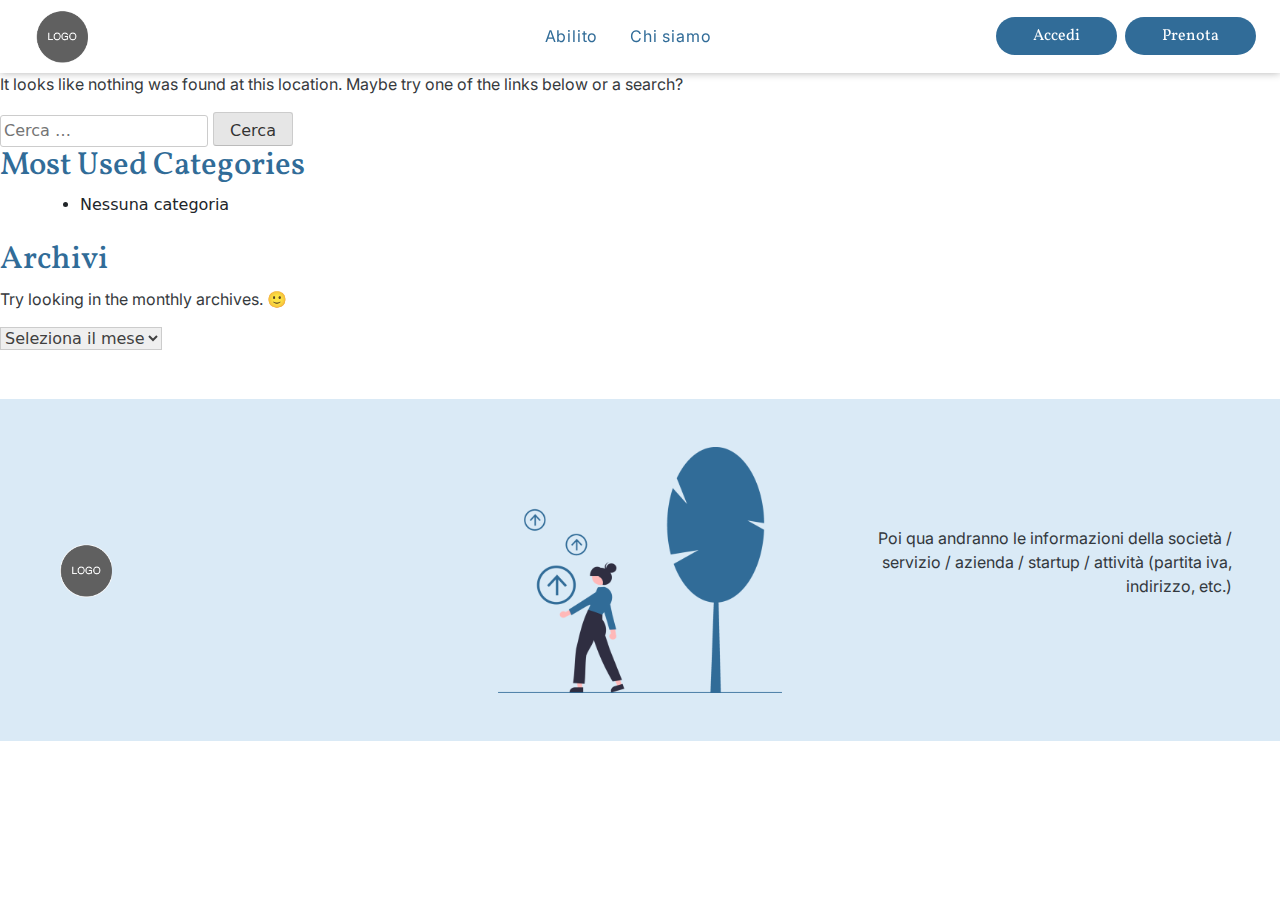
==== commit d2e0458b: "Re-update after responsive changes" ====
--- a/404/index.html
+++ b/404/index.html
@@ -34,11 +34,11 @@
 :where(.wp-block-post-template.is-layout-flex){gap: 1.25em;}:where(.wp-block-post-template.is-layout-grid){gap: 1.25em;}
 :where(.wp-block-columns.is-layout-flex){gap: 2em;}:where(.wp-block-columns.is-layout-grid){gap: 2em;}
 :root :where(.wp-block-pullquote){font-size: 1.5em;line-height: 1.6;}</style>
-<link rel="stylesheet" id="custom_css-css" href="/wp-content/themes/abilito_theme/css/custom_css.css?ver=3367" media="all">
-<link rel="stylesheet" id="abilito-style-css" href="/wp-content/themes/abilito_theme/style.css?ver=6649" media="all">
+<link rel="stylesheet" id="custom_css-css" href="/wp-content/themes/abilito_theme/css/custom_css.css?ver=6002" media="all">
+<link rel="stylesheet" id="abilito-style-css" href="/wp-content/themes/abilito_theme/style.css?ver=6826" media="all">
 <link rel="stylesheet" id="bootstrap_css-css" href="https://cdn.jsdelivr.net/npm/bootstrap@5.3.3/dist/css/bootstrap.min.css?ver=6.6.2" media="all">
-<link rel="stylesheet" id="font_Vollkorn-css" href="https://fonts.googleapis.com/css2?family=Vollkorn%3Aital%2Cwght%400%2C400..900%3B1%2C400..900&#038;display=swap&#038;ver=5623" media="all">
-<link rel="stylesheet" id="font_Inter-css" href="https://fonts.googleapis.com/css2?family=Inter%3Aital%2Copsz%2Cwght%400%2C14..32%2C100..900%3B1%2C14..32%2C100..900&#038;display=swap&#038;ver=3988" media="all">
+<link rel="stylesheet" id="font_Vollkorn-css" href="https://fonts.googleapis.com/css2?family=Vollkorn%3Aital%2Cwght%400%2C400..900%3B1%2C400..900&#038;display=swap&#038;ver=1388" media="all">
+<link rel="stylesheet" id="font_Inter-css" href="https://fonts.googleapis.com/css2?family=Inter%3Aital%2Copsz%2Cwght%400%2C14..32%2C100..900%3B1%2C14..32%2C100..900&#038;display=swap&#038;ver=4350" media="all">
 <script src="/wp-includes/js/jquery/jquery.min.js?ver=3.7.1" id="jquery-core-js"></script>
 <script src="/wp-includes/js/jquery/jquery-migrate.min.js?ver=3.4.1" id="jquery-migrate-js"></script>
 <link rel="https://api.w.org/" href="/wp-json/">
@@ -129,10 +129,10 @@
 			</div>
 			
 			<div class="d-flex ml-auto btn-book justify-content-end order-1 order-sm-3">
-				<a class="btn my-btn align-self-center me-2" href="/my-account/">
-					Login
+				<a id="login-btn" class="btn my-btn align-self-center me-2" href="/my-account/">
+					Accedi
 				</a>
-				<a class="btn my-btn align-self-center" href="/registration/">
+				<a id="book-btn" class="btn my-btn align-self-center" href="/registration/">
 					Prenota
 				</a>
 			</div>
@@ -212,8 +212,8 @@
 </div>
 <!-- #page -->
 
-<script src="/wp-content/themes/abilito_theme/js/navigation.js?ver=6859" id="abilito-navigation-js"></script>
-<script src="/wp-content/themes/abilito_theme/js/faq.js?ver=6814" id="faq-js"></script>
+<script src="/wp-content/themes/abilito_theme/js/navigation.js?ver=2491" id="abilito-navigation-js"></script>
+<script src="/wp-content/themes/abilito_theme/js/faq.js?ver=8139" id="faq-js"></script>
 
 </body>
 </html>--- a/wp-content/themes/abilito_theme/css/custom_css.css
+++ b/wp-content/themes/abilito_theme/css/custom_css.css
@@ -117,6 +117,17 @@
     transform: scale(1.05) !important;
     color: white !important;
 }
+
+#book-btn {
+    display: none;
+}
+
+@media (min-width: 768px ) {
+    #book-btn {
+        display: block;
+    }
+}
+
 .faq {
     border: solid 2px var(--col2-dark);
     border-radius: 1.5rem;;
@@ -822,8 +833,15 @@
 }
 
 #user-registration-form-947 {
-    margin:0 10rem;
+    margin:0 3rem;
     border:none;
+}
+
+@media (min-width: 768px){
+    #user-registration-form-947 {
+        margin:0 10rem;
+        border:none;
+    }
 }
 
 .ur-button-container {
@@ -840,4 +858,8 @@
 
 #user-registration {
     background-color: var(--col2) !important;
+}
+
+.user-registration-MyAccount-navigation{
+    text-align: center !important;
 }